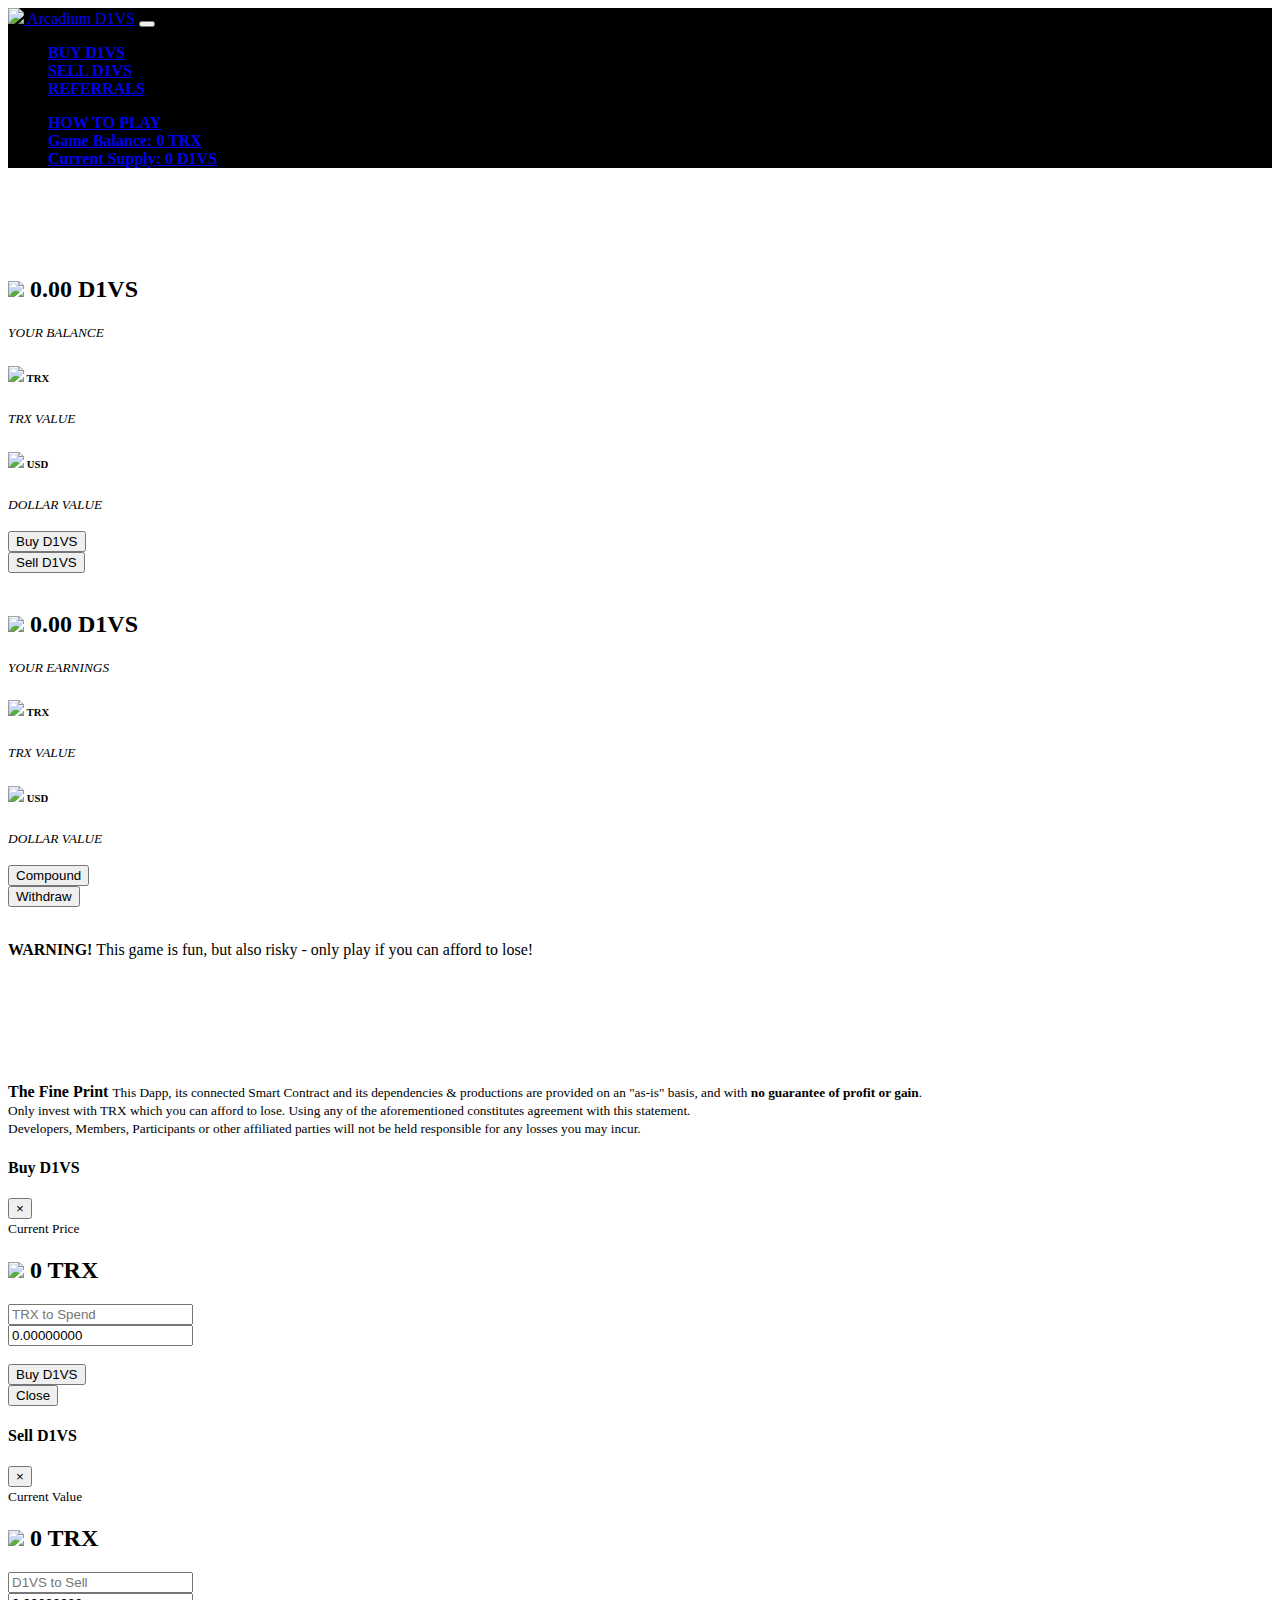
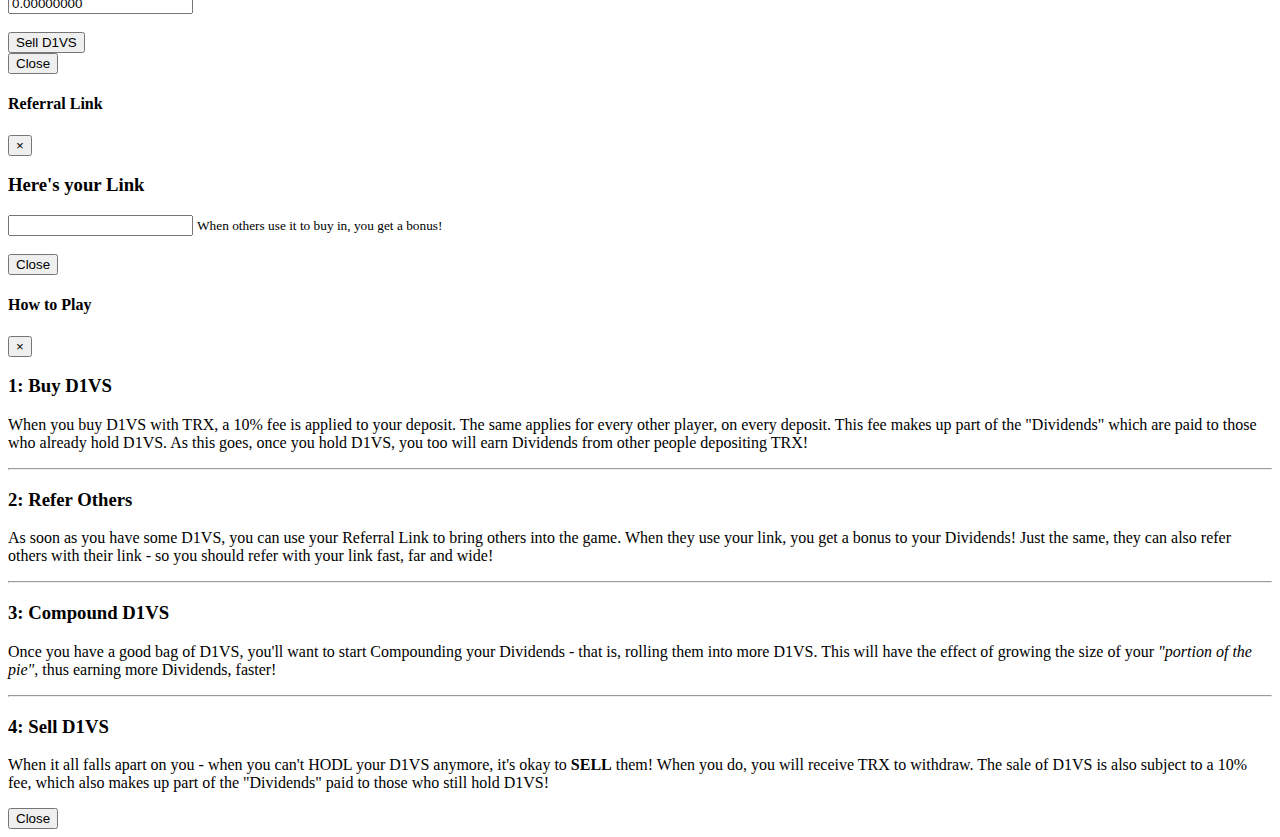
==== index.html @ 4b7d9b7f "Merge pull request #1 from FluxWallet/master" ====
<!DOCTYPE html>
<html lang="en">
    <head>
        <meta charset="utf-8">
        <meta name="viewport" content="width=device-width, initial-scale=1, shrink-to-fit=no">
        <meta name="description" content="D1VS - Arcadium Network">
        <meta name="author" content="Arcadium Network">
        <title>D1VS | Arcadium Network</title>

        <!-- Core CSS -->
        <link rel="stylesheet" href="assets/css/bootstrap.min.css">
        <link rel="stylesheet" href="assets/css/arcadium-fx.css">

        <!-- FontAwesome -->
        <script src="https://kit.fontawesome.com/f352960784.js" crossorigin="anonymous"></script>
    </head>

    <body class="wallpaper">
        <nav class="navbar navbar-expand-lg navbar-dark fixed-top" style="background-color: #000;">
            <a class="navbar-brand" href="index.html"><img src="assets/img/logo.png" width="40px" /> Arcadium D1VS</a>
            <button class="navbar-toggler" type="button" data-toggle="collapse" data-target="#navbarColor02" aria-controls="navbarColor02" aria-expanded="false" aria-label="Toggle navigation">
                <span class="navbar-toggler-icon"></span>
            </button>

            <div class="collapse navbar-collapse" id="navbarColor02">
                <ul class="navbar-nav mr-auto">
                    <li class="nav-item">
                        <a class="nav-link text-white" href="#" data-toggle="modal" data-target="#buyModal">
                            <b><i class="fas fa-dollar-sign text-success"></i> BUY D1VS</b>
                        </a>
                    </li>
                    <li class="nav-item">
                        <a class="nav-link text-white" href="#" data-toggle="modal" data-target="#sellModal">
                            <b><i class="fas fa-dollar-sign text-danger"></i> SELL D1VS</b>
                        </a>
                    </li>
                    <li class="nav-item">
                        <a class="nav-link text-white" href="#" data-toggle="modal" data-target="#referralsModal">
                            <b><i class="fas fa-user text-warning"></i> REFERRALS</b>
                        </a>
                    </li>
                </ul>
              
                <ul class="navbar-nav ml-auto">
                    <li class="nav-item">
                        <a class="nav-link text-white" href="#" data-toggle="modal" data-target="#guideModal">
                            <b><i class="fas fa-info-circle text-primary"></i> HOW TO PLAY</b>
                        </a>
                    </li>
                    <li class="nav-item">
                        <a class="nav-link disabled text-white" href="#">
                            <b>Game Balance: <span class="text-danger"><span id="contract-trx-balance">0</span> TRX</span></b>
                        </a>
                    </li>
                    <li class="nav-item">
                        <a class="nav-link disabled text-white" href="#">
                            <b>Current Supply: <span class="text-success"><span id="contract-token-balance">0</span> D1VS</span></b>
                        </a>
                    </li>
                </ul>
            </div>
        </nav>
        
        <div id="content" class="container">
            <br />
            <br />
            <br />
            <br />
            <div class="row">
                <div class="container">
                    <div class="row">
                        <div class="col-md-6">
                            <div class="card-body glassPanel rcAll">
                                <div class="row">
                                    <div class="col text-center">
                                        <h2 class="display-5 text-white">
                                            <img src="assets/img/logo.png" width="30px" /> <span class="user-token-balance">0.00</span> D1VS
                                        </h2>
                                        <small class="text-muted"><i>YOUR BALANCE</i></small>
                                    </div>
                                </div>
                                
                                <div class="row">
                                    <div class="col text-center">
                                        <h6 class="display-5 text-white">
                                            <img src="assets/img/tron.png" width="30px" /> <span id="user-trx-balance"></span> TRX
                                        </h6>
                                        <small class="text-muted"><i>TRX VALUE</i></small>
                                    </div>
                                            
                                    <div class="col text-center">
                                        <h6 class="display-5 text-white">
                                            <img src="assets/img/dollar.png" width="30px" /> <span id="user-usd-balance"></span> USD
                                        </h6>
                                        <small class="text-muted"><i>DOLLAR VALUE</i></small>
                                    </div>
                                </div>
                                <br />
                                
                                <div class="row">
                                    <div class="col text-center">
                                        <button type="button" class="btn btn-block btn-sm btn-dark btn-outline-success rcAll text-white" data-toggle="modal" data-target="#buyModal">
                                            <i class="fas fa-dollar-sign"></i> Buy D1VS
                                        </button>
                                    </div>
                                                
                                    <div class="col text-center">
                                        <button class="btn btn-block btn-sm btn-dark btn-outline-danger rcAll text-white" data-toggle="modal" data-target="#sellModal">
                                            <i class="fas fa-dollar-sign"></i> Sell D1VS
                                        </button>
                                    </div>
                                </div>
                            </div>
                            <br />
                        </div>
                        
                        <div class="col-md-6">
                            <div class="card-body glassPanel rcAll">
                                <div class="row">
                                    <div class="col text-center">
                                        <h2 class="display-5 text-white">
                                            <img src="assets/img/logo.png" width="30px" /> <span class="user-reinvest">0.00</span> D1VS
                                        </h2>
                                        <small class="text-muted"><i>YOUR EARNINGS</i></small>
                                    </div>
                                </div>
                                
                                <div class="row">
                                    <div class="col text-center">
                                        <h6 class="display-5 text-white">
                                            <img src="assets/img/tron.png" width="30px" /> <span class="user-dividends"></span> TRX
                                        </h6>
                                        <small class="text-muted"><i>TRX VALUE</i></small>
                                    </div>
                                            
                                    <div class="col text-center">
                                        <h6 class="display-5 text-white">
                                            <img src="assets/img/dollar.png" width="30px" /> <span id="user-dividends-usd"></span> USD
                                        </h6>
                                        <small class="text-muted"><i>DOLLAR VALUE</i></small>
                                    </div>
                                </div>
                                <br />
                                
                                <div class="row">
                                    <div class="col text-center">
                                        <button type="button" class="btn btn-block btn-sm btn-dark btn-outline-info rcAll text-white btn-reinvest"><i class="fas fa-recycle"></i> Compound</button>
                                    </div>
                                                
                                    <div class="col text-center">
                                        <button class="btn btn-block btn-sm btn-dark btn-outline-warning rcAll text-white btn-withdraw"><i class="fas fa-hand-holding-usd"></i> Withdraw</button>
                                    </div>
                                </div>
                            </div>
                            <br />
                        </div>
                    </div>
                    
                    <div class="row">
                        <div class="col text-center">
                            <div class="alert alert-dismissible alert-danger rcAll">
                                <p class="mb-0"><b>WARNING!</b> This game is fun, but also risky - only play if you can afford to lose!</p>
                            </div>
                        </div>
                    </div>
                </div>
            </div>
            <br />
            <br />
            <br />
            <br />
            <br />
            <br />
        </div>
        
        <footer class="py-5 px-5 glassPanel rcAll text-white">
            <div class="row">
                <div class="col text-center">
                    <b>The Fine Print</b>
                    <small class="d-block mb-3 text-muted">
                        This Dapp, its connected Smart Contract and its dependencies &amp; productions are provided on an &quot;as-is&quot; basis, and with <b class="text-danger">no guarantee of profit or gain</b>.<br />
                        Only invest with TRX which you can afford to lose. Using any of the aforementioned constitutes agreement with this statement.<br />
                        Developers, Members, Participants or other affiliated parties will not be held responsible for any losses you may incur.
                    </small>
                </div>
            </div>
        </footer>
        
        <!-- Modals -->
        <!-- Buy Modal -->
        <div class="modal" id="buyModal">
            <div class="modal-dialog">
                <div class="modal-content bg-dark rcAll">

                    <!-- Modal Header -->
                    <div class="modal-header">
                        <h4 class="modal-title text-white">Buy D1VS</h4>
                        <button type="button" class="close" data-dismiss="modal">&times;</button>
                    </div>

                    <!-- Modal body -->
                    <div class="modal-body">
                        <div class="container">
                            <div class="row">
                                <div class="col text-center">
                                    <small class="text-white">Current Price</small>
                                    <h2 class="text-success">
                                        <img src="assets/img/logo.png" width="40px" />
                                        <span id="rate-to-buy">0</span> TRX
                                    </h2>
                                </div>
                            </div>
                                
                            <div class="row">
                                <div class="col">
                                    <input type="text" class="form-control rcAll buy-input" placeholder="TRX to Spend" /><br />
                                    <input type="text" class="form-control bg-dark text-success rcAll token-input-buy" readonly="" value="0.00000000">
                                </div>
                            </div>
                            <br />
                                
                            <div class="row">
                                <div class="col text-center">
                                    <button class="btn btn-success btn-block rcAll btn-buy buy-token-button">Buy D1VS</button>
                                </div>
                            </div>
                        </div>
                    </div>

                    <!-- Modal footer -->
                    <div class="modal-footer">
                        <button type="button" class="btn btn-danger" data-dismiss="modal">Close</button>
                    </div>

                </div>
            </div>
        </div>
        
        <!-- Sell Modal -->
        <div class="modal" id="sellModal">
            <div class="modal-dialog">
                <div class="modal-content bg-dark rcAll">

                    <!-- Modal Header -->
                    <div class="modal-header">
                        <h4 class="modal-title text-white">Sell D1VS</h4>
                        <button type="button" class="close" data-dismiss="modal">&times;</button>
                    </div>

                    <!-- Modal body -->
                    <div class="modal-body">
                        <div class="container">
                            <div class="row">
                                <div class="col text-center">
                                    <small class="text-white">Current Value</small>
                                    <h2 class="text-danger">
                                        <img src="assets/img/logo.png" width="40px" />
                                        <span id="rate-to-sell">0</span> TRX
                                    </h2>
                                </div>
                            </div>
                                
                            <div class="row">
                                <div class="col">
                                    <input type="text" class="form-control rcAll sell-input" placeholder="D1VS to Sell" /><br />
                                    <input type="text" class="form-control bg-dark text-danger rcAll token-input-sell" readonly="" value="0.00000000">
                                </div>
                            </div>
                            <br />
                                
                            <div class="row">
                                <div class="col text-center">
                                    <button class="btn btn-danger btn-block rcAll btn-sell sell-token-button">Sell D1VS</button>
                                </div>
                            </div>
                        </div>
                    </div>

                    <!-- Modal footer -->
                    <div class="modal-footer">
                        <button type="button" class="btn btn-danger" data-dismiss="modal">Close</button>
                    </div>

                </div>
            </div>
        </div>
        
        <!-- Referral Link Modal -->
        <div class="modal" id="referralsModal">
            <div class="modal-dialog">
                <div class="modal-content bg-dark rcAll">

                    <!-- Modal Header -->
                    <div class="modal-header">
                        <h4 class="modal-title text-white">Referral Link</h4>
                        <button type="button" class="close" data-dismiss="modal">&times;</button>
                    </div>

                    <!-- Modal body -->
                    <div class="modal-body">
                        <div class="container">
                            <div class="row">
                                <div class="col text-center">
                                    <h3 class="text-white">Here&apos;s your Link</h3>
                                    <input id="ref-url" class="form-control rcAll bg-dark text-info" value="" readonly="" />
                                    <small class="text-white">When others use it to buy in, you get a bonus!</small>
                                    <br />
                                    <br />
                                </div>
                            </div>
                        </div>
                    </div>

                    <!-- Modal footer -->
                    <div class="modal-footer">
                        <button type="button" class="btn btn-danger" data-dismiss="modal">Close</button>
                    </div>

                </div>
            </div>
        </div>
        
        <!-- Guide Modal -->
        <div class="modal" id="guideModal">
            <div class="modal-dialog">
                <div class="modal-content bg-dark rcAll">

                    <!-- Modal Header -->
                    <div class="modal-header">
                        <h4 class="modal-title text-white">How to Play</h4>
                        <button type="button" class="close" data-dismiss="modal">&times;</button>
                    </div>

                    <!-- Modal body -->
                    <div class="modal-body">
                        <div class="container">
                            <div class="row">
                                <div class="col text-left">
                                    <h3 class="text-white">1: <span class="text-success">Buy D1VS</span></h3>
                                    <p class="text-white">
                                        When you buy D1VS with TRX, a 10% fee is applied to your deposit. The same applies for every other player, on every deposit. This fee makes up part of the &quot;Dividends&quot; which are paid to those who already hold D1VS. As this goes, once you hold D1VS, you too will earn Dividends from other people depositing TRX!
                                    </p>
                                    <hr />
                                    <h3 class="text-white">2: <span class="text-primary">Refer Others</span></h3>
                                    <p class="text-white">
                                        As soon as you have some D1VS, you can use your Referral Link to bring others into the game. When they use your link, you get a bonus to your Dividends! Just the same, they can also refer others with their link - so you should refer with your link fast, far and wide!
                                    </p>
                                    <hr />
                                    <h3 class="text-white">3: <span class="text-warning">Compound D1VS</span></h3>
                                    <p class="text-white">
                                        Once you have a good bag of D1VS, you&apos;ll want to start Compounding your Dividends - that is, rolling them into more D1VS. This will have the effect of growing the size of your <i>&quot;portion of the pie&quot;</i>, thus earning more Dividends, faster!
                                    </p>
                                    <hr />
                                    <h3 class="text-white">4: <span class="text-danger">Sell D1VS</span></h3>
                                    <p class="text-white">
                                        When it all falls apart on you - when you can&apos;t HODL your D1VS anymore, it&apos;s okay to <b>SELL</b> them! When you do, you will receive TRX to withdraw. The sale of D1VS is also subject to a 10% fee, which also makes up part of the &quot;Dividends&quot; paid to those who still hold D1VS!
                                    </p>
                                </div>
                            </div>
                        </div>
                    </div>

                    <!-- Modal footer -->
                    <div class="modal-footer">
                        <button type="button" class="btn btn-danger" data-dismiss="modal">Close</button>
                    </div>

                </div>
            </div>
        </div>
        
        <!-- Bootstrap core JavaScript -->
        <script src="assets/js/jquery.min.js"></script>
        <script src="assets/js/popper.min.js"></script>
        <script src="assets/js/bootstrap.min.js"></script>
        
        <script src="assets/lib/hourglass.trx.js"></script>

        <!-- Menu Toggle Script -->
        <script>
            $("#menu-toggle").click(function(e) {
                e.preventDefault();
                $("#wrapper").toggleClass("toggled");
            });
        </script>
        
        <script type="text/javascript">
			function getCookie(name) {
				var dc = document.cookie;
				var prefix = name + "=";
				var begin = dc.indexOf("; " + prefix);

				if (begin == -1) {
				  begin = dc.indexOf(prefix);
				  if (begin != 0) return null;
				}
				else
				{
					begin += 2;
					var end = document.cookie.indexOf(";", begin);
					if (end == -1) {
					end = dc.length;
				  }
				}

				return decodeURI(dc.substring(begin + prefix.length, end));
			}

			var url_string = window.location.href;
			var url = new URL(url_string);
			var theCookie = "masternode=" + url.searchParams.get("masternode");

			if (url.searchParams.get("masternode") !== null) {
			  var toSet = "masternode=" + url.searchParams.get("masternode");
			  document.cookie=theCookie;
			} else {

			  var refCookie = getCookie("masternode");

			  if (refCookie === null) {
				console.log("Ref cookie was null. Setting to default.");
				document.cookie = "masternode=TEbqdbZdW18jXSa8cZbdb2BysNa8sKMuKP";
			  } else {
				// do nothing if the cookie is already set and there is no new mnode link
			  }
			}
		</script>
    </body>
</html>
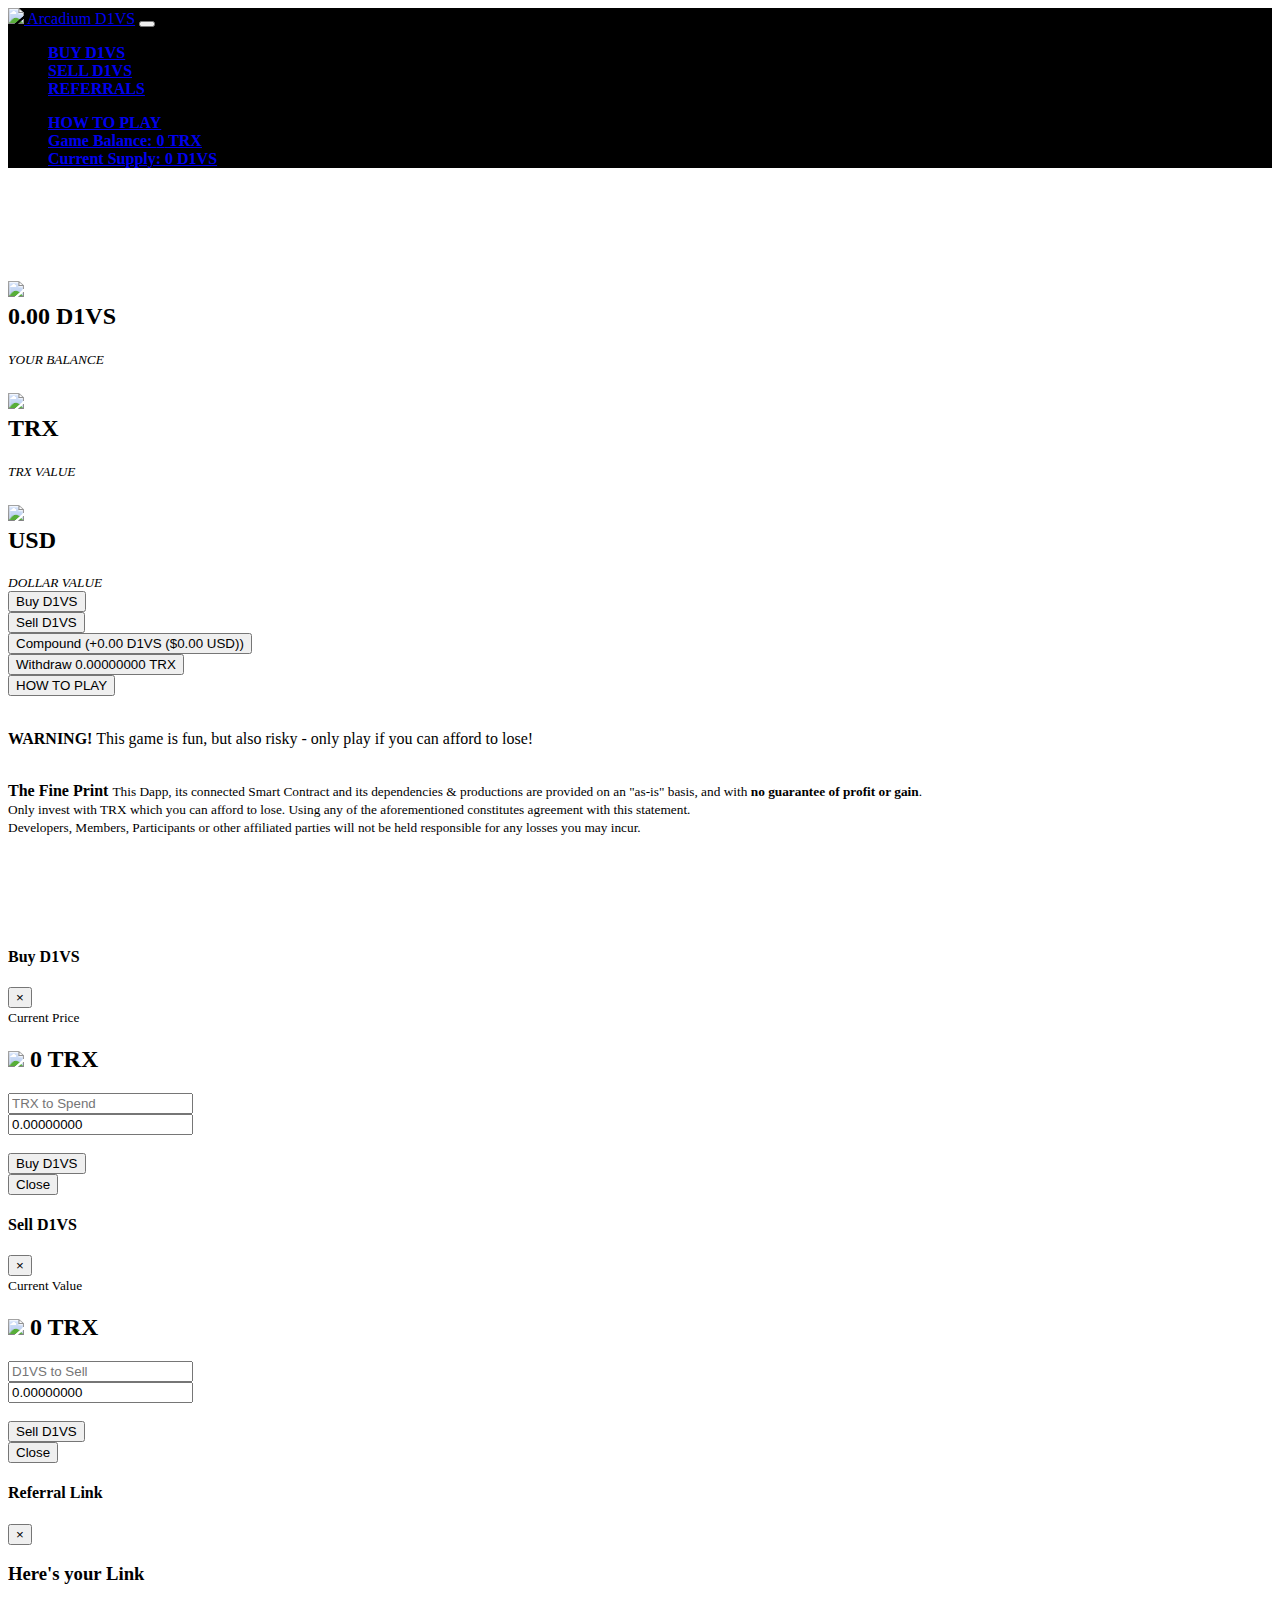
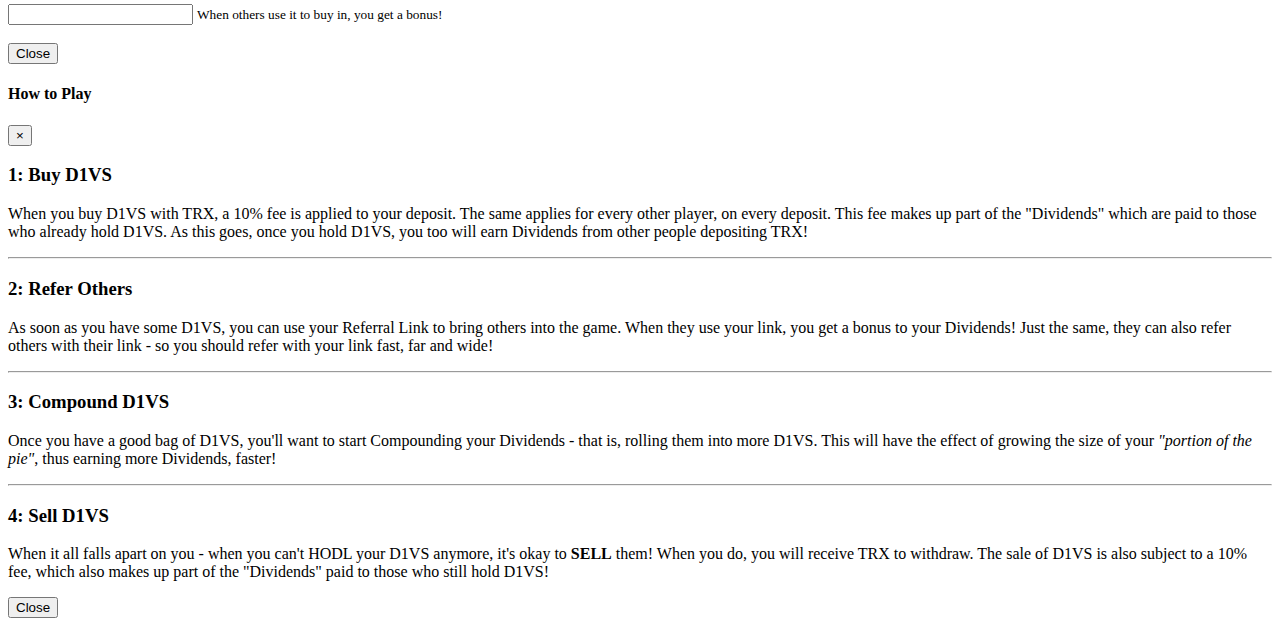
==== commit 59ed168a: "Revert "Upgraded Interface"" ====
--- a/index.html
+++ b/index.html
@@ -70,91 +70,74 @@
                 <div class="container">
                     <div class="row">
                         <div class="col-md-6">
-                            <div class="card-body glassPanel rcAll">
+                            <div class="jumbotron glassPanel rcAll">
                                 <div class="row">
                                     <div class="col text-center">
                                         <h2 class="display-5 text-white">
-                                            <img src="assets/img/logo.png" width="30px" /> <span class="user-token-balance">0.00</span> D1VS
+                                            <img src="assets/img/logo.png" width="30px" /><br />
+                                            <span class="user-token-balance">0.00</span> D1VS
                                         </h2>
                                         <small class="text-muted"><i>YOUR BALANCE</i></small>
                                     </div>
                                 </div>
-                                
+                            </div>
+                        </div>
+                        
+                        <div class="col-md-6">
+                            <div class="jumbotron glassPanel rcAll">
                                 <div class="row">
                                     <div class="col text-center">
-                                        <h6 class="display-5 text-white">
-                                            <img src="assets/img/tron.png" width="30px" /> <span id="user-trx-balance"></span> TRX
-                                        </h6>
+                                        <h2 class="display-5 text-white">
+                                            <img src="assets/img/tron.png" width="30px" /><br />
+                                            <span id="user-trx-balance"></span> TRX
+                                        </h2>
                                         <small class="text-muted"><i>TRX VALUE</i></small>
                                     </div>
                                             
                                     <div class="col text-center">
-                                        <h6 class="display-5 text-white">
-                                            <img src="assets/img/dollar.png" width="30px" /> <span id="user-usd-balance"></span> USD
-                                        </h6>
+                                        <h2 class="display-5 text-white">
+                                            <img src="assets/img/dollar.png" width="30px" /><br />
+                                            <span id="user-usd-balance"></span> USD
+                                        </h2>
                                         <small class="text-muted"><i>DOLLAR VALUE</i></small>
                                     </div>
                                 </div>
-                                <br />
-                                
-                                <div class="row">
-                                    <div class="col text-center">
-                                        <button type="button" class="btn btn-block btn-sm btn-dark btn-outline-success rcAll text-white" data-toggle="modal" data-target="#buyModal">
-                                            <i class="fas fa-dollar-sign"></i> Buy D1VS
-                                        </button>
-                                    </div>
+                            </div>
+                        </div>
+                    </div>
+                    
+                    <div class="row">
+                        <div class="col text-center">
+                            <button type="button" class="btn btn-block btn-lg btn-success btn-outline-dark rcAll text-white" data-toggle="modal" data-target="#buyModal">
+                                <i class="fas fa-dollar-sign"></i> Buy D1VS
+                            </button>
+                            <br />
+                        </div>
                                                 
-                                    <div class="col text-center">
-                                        <button class="btn btn-block btn-sm btn-dark btn-outline-danger rcAll text-white" data-toggle="modal" data-target="#sellModal">
-                                            <i class="fas fa-dollar-sign"></i> Sell D1VS
-                                        </button>
-                                    </div>
-                                </div>
-                            </div>
+                        <div class="col text-center">
+                            <button class="btn btn-block btn-lg btn-danger btn-outline-dark rcAll text-white" data-toggle="modal" data-target="#sellModal">
+                                <i class="fas fa-dollar-sign"></i> Sell D1VS
+                            </button>
                             <br />
                         </div>
+                    </div>
+                    
+                    <div class="row">
+                        <div class="col-md-4 text-center">
+                            <button type="button" class="btn btn-block btn-lg btn-info btn-outline-dark rcAll text-white btn-reinvest"><i class="fas fa-recycle"></i> Compound (+<span id="user-reinvest">0.00</span> D1VS ($<span id="user-dividends-usd">0.00</span> USD))</button><br />
+                        </div>
                         
-                        <div class="col-md-6">
-                            <div class="card-body glassPanel rcAll">
-                                <div class="row">
-                                    <div class="col text-center">
-                                        <h2 class="display-5 text-white">
-                                            <img src="assets/img/logo.png" width="30px" /> <span class="user-reinvest">0.00</span> D1VS
-                                        </h2>
-                                        <small class="text-muted"><i>YOUR EARNINGS</i></small>
-                                    </div>
-                                </div>
-                                
-                                <div class="row">
-                                    <div class="col text-center">
-                                        <h6 class="display-5 text-white">
-                                            <img src="assets/img/tron.png" width="30px" /> <span class="user-dividends"></span> TRX
-                                        </h6>
-                                        <small class="text-muted"><i>TRX VALUE</i></small>
-                                    </div>
-                                            
-                                    <div class="col text-center">
-                                        <h6 class="display-5 text-white">
-                                            <img src="assets/img/dollar.png" width="30px" /> <span id="user-dividends-usd"></span> USD
-                                        </h6>
-                                        <small class="text-muted"><i>DOLLAR VALUE</i></small>
-                                    </div>
-                                </div>
-                                <br />
-                                
-                                <div class="row">
-                                    <div class="col text-center">
-                                        <button type="button" class="btn btn-block btn-sm btn-dark btn-outline-info rcAll text-white btn-reinvest"><i class="fas fa-recycle"></i> Compound</button>
-                                    </div>
-                                                
-                                    <div class="col text-center">
-                                        <button class="btn btn-block btn-sm btn-dark btn-outline-warning rcAll text-white btn-withdraw"><i class="fas fa-hand-holding-usd"></i> Withdraw</button>
-                                    </div>
-                                </div>
-                            </div>
-                            <br />
-                        </div>
-                    </div>
+                        <div class="col-md-4 text-center">
+                            <button class="btn btn-block btn-lg btn-warning btn-outline-dark rcAll text-white btn-withdraw"><i class="fas fa-hand-holding-usd"></i> Withdraw <span class="user-dividends">0.00000000</span> TRX</button><br />
+                        </div>
+                        
+                        <div class="col-md-4 text-center">
+                            <button class="btn btn-block btn-lg btn-primary btn-outline-dark rcAll text-white" data-toggle="modal" data-target="#guideModal">
+                                <i class="fas fa-info-circle text-white"></i> HOW TO PLAY
+                            </button>
+                        </div>
+                    </div>
+                    <br />
                     
                     <div class="row">
                         <div class="col text-center">
@@ -166,25 +149,25 @@
                 </div>
             </div>
             <br />
+                    
+            <footer class="py-5 px-5 glassPanel rcAll text-white">
+                <div class="row">
+                    <div class="col text-center">
+                        <b>The Fine Print</b>
+                        <small class="d-block mb-3 text-muted">
+                            This Dapp, its connected Smart Contract and its dependencies &amp; productions are provided on an &quot;as-is&quot; basis, and with <b class="text-danger">no guarantee of profit or gain</b>.<br />
+                            Only invest with TRX which you can afford to lose. Using any of the aforementioned constitutes agreement with this statement.<br />
+                            Developers, Members, Participants or other affiliated parties will not be held responsible for any losses you may incur.
+                        </small>
+                    </div>
+                </div>
+            </footer>
             <br />
             <br />
             <br />
             <br />
             <br />
         </div>
-        
-        <footer class="py-5 px-5 glassPanel rcAll text-white">
-            <div class="row">
-                <div class="col text-center">
-                    <b>The Fine Print</b>
-                    <small class="d-block mb-3 text-muted">
-                        This Dapp, its connected Smart Contract and its dependencies &amp; productions are provided on an &quot;as-is&quot; basis, and with <b class="text-danger">no guarantee of profit or gain</b>.<br />
-                        Only invest with TRX which you can afford to lose. Using any of the aforementioned constitutes agreement with this statement.<br />
-                        Developers, Members, Participants or other affiliated parties will not be held responsible for any losses you may incur.
-                    </small>
-                </div>
-            </div>
-        </footer>
         
         <!-- Modals -->
         <!-- Buy Modal -->
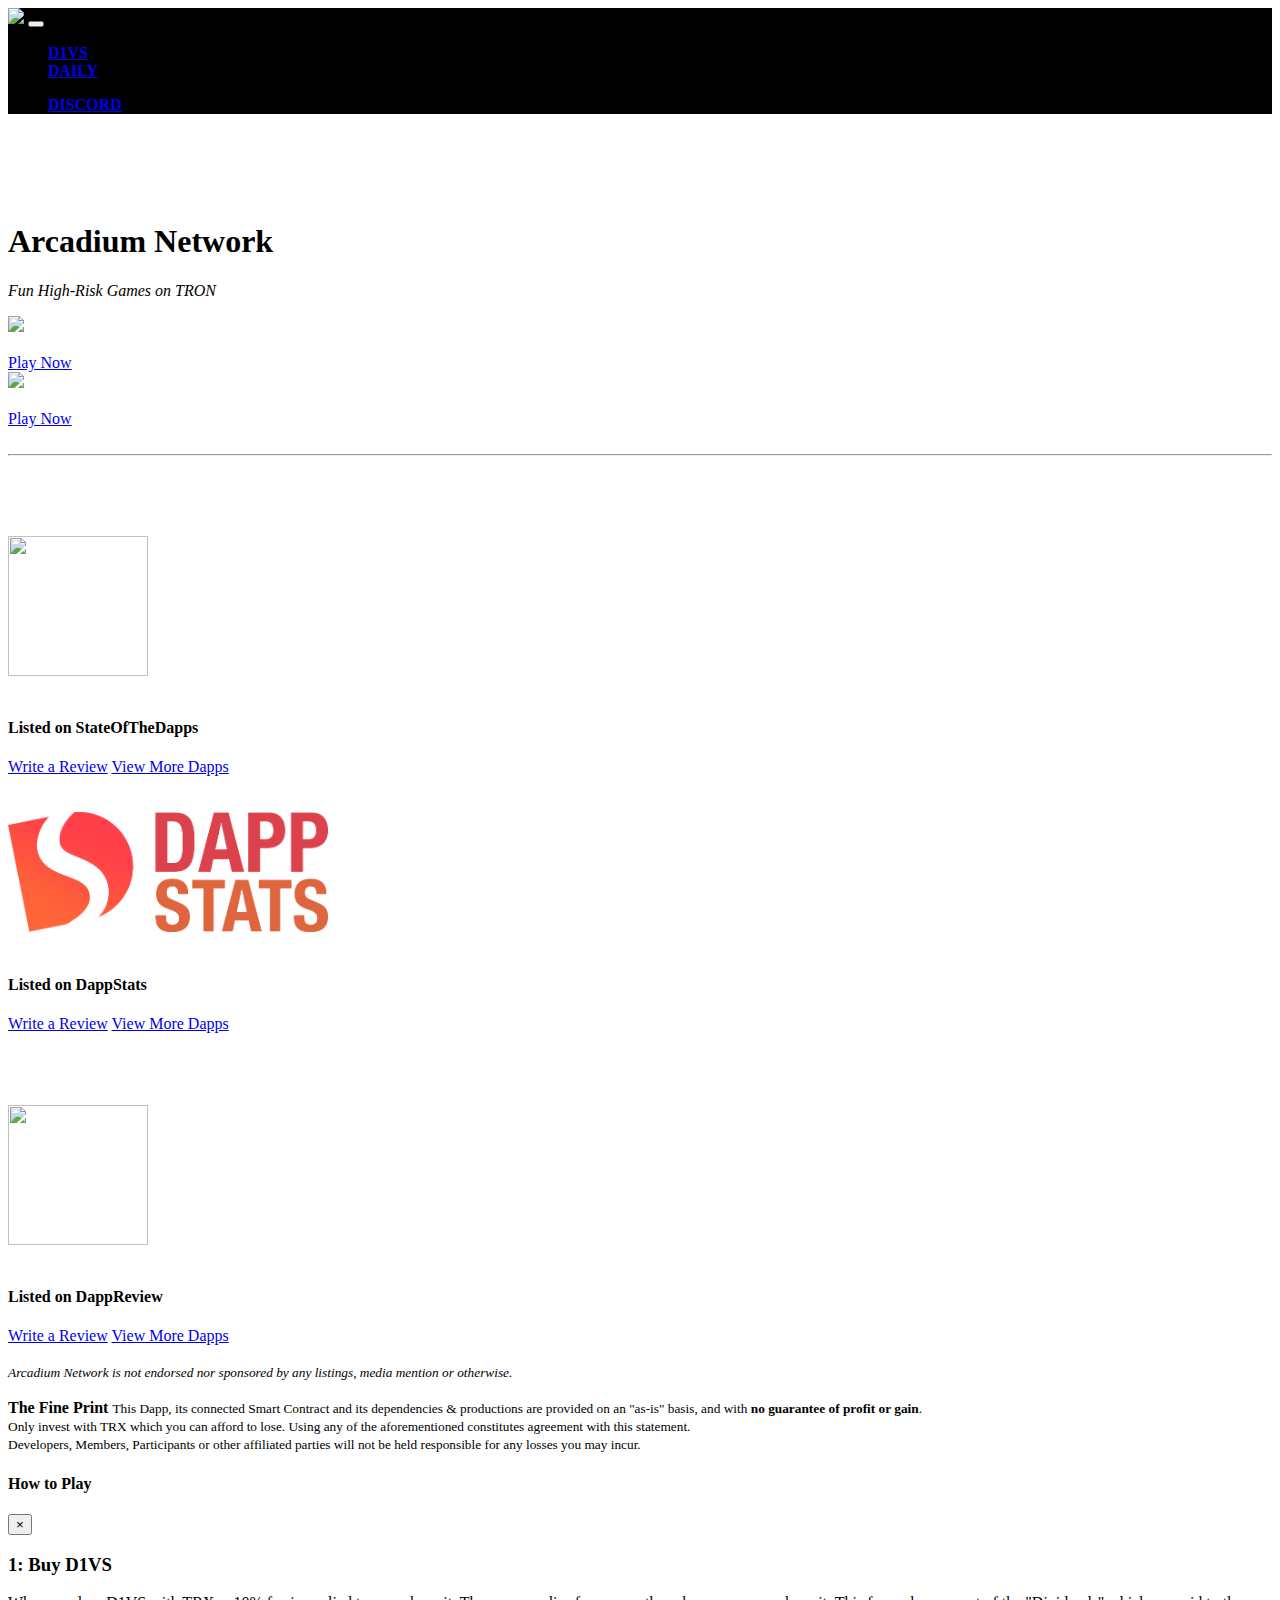
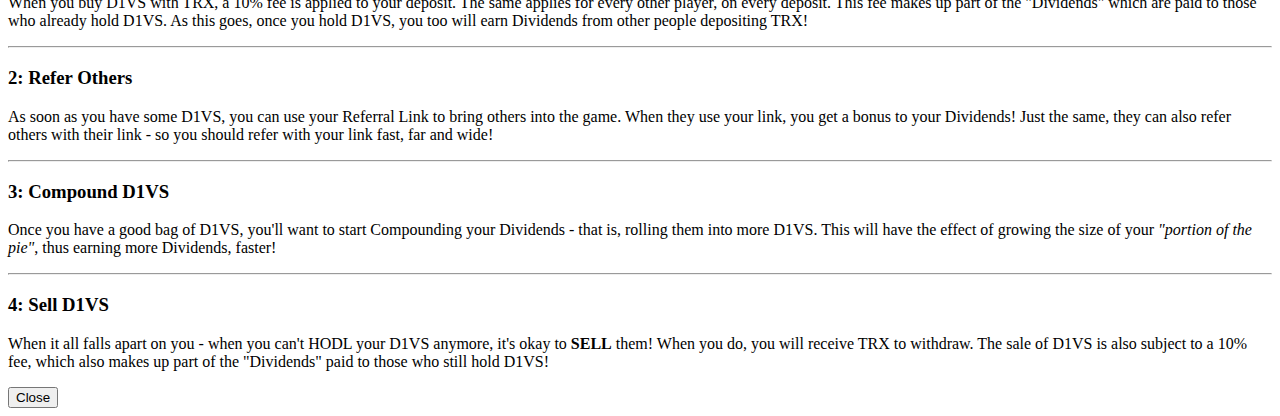
==== commit 88b7b06e: "Merge pull request #2 from FluxWallet/master" ====
--- a/index.html
+++ b/index.html
@@ -5,7 +5,7 @@
         <meta name="viewport" content="width=device-width, initial-scale=1, shrink-to-fit=no">
         <meta name="description" content="D1VS - Arcadium Network">
         <meta name="author" content="Arcadium Network">
-        <title>D1VS | Arcadium Network</title>
+        <title>Home | Arcadium Network</title>
 
         <!-- Core CSS -->
         <link rel="stylesheet" href="assets/css/bootstrap.min.css">
@@ -17,7 +17,7 @@
 
     <body class="wallpaper">
         <nav class="navbar navbar-expand-lg navbar-dark fixed-top" style="background-color: #000;">
-            <a class="navbar-brand" href="index.html"><img src="assets/img/logo.png" width="40px" /> Arcadium D1VS</a>
+            <a class="navbar-brand" href="index.html"><img src="assets/img/logo.png" width="40px" /></a>
             <button class="navbar-toggler" type="button" data-toggle="collapse" data-target="#navbarColor02" aria-controls="navbarColor02" aria-expanded="false" aria-label="Toggle navigation">
                 <span class="navbar-toggler-icon"></span>
             </button>
@@ -25,36 +25,21 @@
             <div class="collapse navbar-collapse" id="navbarColor02">
                 <ul class="navbar-nav mr-auto">
                     <li class="nav-item">
-                        <a class="nav-link text-white" href="#" data-toggle="modal" data-target="#buyModal">
-                            <b><i class="fas fa-dollar-sign text-success"></i> BUY D1VS</b>
+                        <a class="nav-link text-white" href="divs.html">
+                            <b><i class="fas fa-chart-line text-danger"></i> D1VS</b>
                         </a>
                     </li>
                     <li class="nav-item">
-                        <a class="nav-link text-white" href="#" data-toggle="modal" data-target="#sellModal">
-                            <b><i class="fas fa-dollar-sign text-danger"></i> SELL D1VS</b>
-                        </a>
-                    </li>
-                    <li class="nav-item">
-                        <a class="nav-link text-white" href="#" data-toggle="modal" data-target="#referralsModal">
-                            <b><i class="fas fa-user text-warning"></i> REFERRALS</b>
+                        <a class="nav-link text-white" href="daily.html">
+                            <b><i class="fas fa-tint text-primary"></i> DAILY</b>
                         </a>
                     </li>
                 </ul>
               
                 <ul class="navbar-nav ml-auto">
                     <li class="nav-item">
-                        <a class="nav-link text-white" href="#" data-toggle="modal" data-target="#guideModal">
-                            <b><i class="fas fa-info-circle text-primary"></i> HOW TO PLAY</b>
-                        </a>
-                    </li>
-                    <li class="nav-item">
-                        <a class="nav-link disabled text-white" href="#">
-                            <b>Game Balance: <span class="text-danger"><span id="contract-trx-balance">0</span> TRX</span></b>
-                        </a>
-                    </li>
-                    <li class="nav-item">
-                        <a class="nav-link disabled text-white" href="#">
-                            <b>Current Supply: <span class="text-success"><span id="contract-token-balance">0</span> D1VS</span></b>
+                        <a class="nav-link text-white" href="https://discord.gg/ztNcbm3" target="_blank">
+                            <b><i class="fab fa-discord text-info"></i> DISCORD</b>
                         </a>
                     </li>
                 </ul>
@@ -68,241 +53,94 @@
             <br />
             <div class="row">
                 <div class="container">
-                    <div class="row">
-                        <div class="col-md-6">
-                            <div class="jumbotron glassPanel rcAll">
-                                <div class="row">
-                                    <div class="col text-center">
-                                        <h2 class="display-5 text-white">
-                                            <img src="assets/img/logo.png" width="30px" /><br />
-                                            <span class="user-token-balance">0.00</span> D1VS
-                                        </h2>
-                                        <small class="text-muted"><i>YOUR BALANCE</i></small>
-                                    </div>
-                                </div>
-                            </div>
+                    <div class="row jumbotron glassPanel rcAll">
+                        <div class="col text-center">
+                            <h1 class="text-white">Arcadium Network</h1>
+                            <p class="text-muted"><i>Fun High-Risk Games on TRON</i></p>
                         </div>
+                    </div>
+                </div>
+            </div>
+            
+            <div class="row">
+                <div class="col-md-6 text-center">
+                    <a href="divs.html">
+                        <img src="assets/img/internal/D1VS.png" class="rcAll" width="100%" /><br />
+                    </a>
+                    <br />
+                    <a href="divs.html" class="btn btn-block btn-lg btn-primary rcAll">Play Now</a><br />
+                </div>
                         
-                        <div class="col-md-6">
-                            <div class="jumbotron glassPanel rcAll">
-                                <div class="row">
-                                    <div class="col text-center">
-                                        <h2 class="display-5 text-white">
-                                            <img src="assets/img/tron.png" width="30px" /><br />
-                                            <span id="user-trx-balance"></span> TRX
-                                        </h2>
-                                        <small class="text-muted"><i>TRX VALUE</i></small>
-                                    </div>
-                                            
-                                    <div class="col text-center">
-                                        <h2 class="display-5 text-white">
-                                            <img src="assets/img/dollar.png" width="30px" /><br />
-                                            <span id="user-usd-balance"></span> USD
-                                        </h2>
-                                        <small class="text-muted"><i>DOLLAR VALUE</i></small>
-                                    </div>
-                                </div>
-                            </div>
-                        </div>
-                    </div>
-                    
-                    <div class="row">
-                        <div class="col text-center">
-                            <button type="button" class="btn btn-block btn-lg btn-success btn-outline-dark rcAll text-white" data-toggle="modal" data-target="#buyModal">
-                                <i class="fas fa-dollar-sign"></i> Buy D1VS
-                            </button>
-                            <br />
-                        </div>
-                                                
-                        <div class="col text-center">
-                            <button class="btn btn-block btn-lg btn-danger btn-outline-dark rcAll text-white" data-toggle="modal" data-target="#sellModal">
-                                <i class="fas fa-dollar-sign"></i> Sell D1VS
-                            </button>
-                            <br />
-                        </div>
-                    </div>
-                    
-                    <div class="row">
-                        <div class="col-md-4 text-center">
-                            <button type="button" class="btn btn-block btn-lg btn-info btn-outline-dark rcAll text-white btn-reinvest"><i class="fas fa-recycle"></i> Compound (+<span id="user-reinvest">0.00</span> D1VS ($<span id="user-dividends-usd">0.00</span> USD))</button><br />
-                        </div>
-                        
-                        <div class="col-md-4 text-center">
-                            <button class="btn btn-block btn-lg btn-warning btn-outline-dark rcAll text-white btn-withdraw"><i class="fas fa-hand-holding-usd"></i> Withdraw <span class="user-dividends">0.00000000</span> TRX</button><br />
-                        </div>
-                        
-                        <div class="col-md-4 text-center">
-                            <button class="btn btn-block btn-lg btn-primary btn-outline-dark rcAll text-white" data-toggle="modal" data-target="#guideModal">
-                                <i class="fas fa-info-circle text-white"></i> HOW TO PLAY
-                            </button>
-                        </div>
-                    </div>
-                    <br />
-                    
-                    <div class="row">
-                        <div class="col text-center">
-                            <div class="alert alert-dismissible alert-danger rcAll">
-                                <p class="mb-0"><b>WARNING!</b> This game is fun, but also risky - only play if you can afford to lose!</p>
-                            </div>
-                        </div>
-                    </div>
-                </div>
-            </div>
-            <br />
-                    
-            <footer class="py-5 px-5 glassPanel rcAll text-white">
-                <div class="row">
-                    <div class="col text-center">
-                        <b>The Fine Print</b>
-                        <small class="d-block mb-3 text-muted">
-                            This Dapp, its connected Smart Contract and its dependencies &amp; productions are provided on an &quot;as-is&quot; basis, and with <b class="text-danger">no guarantee of profit or gain</b>.<br />
-                            Only invest with TRX which you can afford to lose. Using any of the aforementioned constitutes agreement with this statement.<br />
-                            Developers, Members, Participants or other affiliated parties will not be held responsible for any losses you may incur.
-                        </small>
-                    </div>
-                </div>
-            </footer>
-            <br />
-            <br />
-            <br />
-            <br />
+                <div class="col-md-6 text-center">
+                    <a href="daily.html">
+                        <img src="assets/img/internal/DAILY.png" class="rcAll" width="100%" /><br />
+                    </a>
+                    <br />
+                    <a href="daily.html" class="btn btn-block btn-lg btn-primary rcAll">Play Now</a>
+                </div>
+            </div>
+            <br />
+            <hr />
+            <br />
+
+            <div class="row">
+                <div class="col-md-4 text-center">
+                    <br />
+                    <br />
+                    <br />
+                    <img src="assets/img/external/stateofthedapps.png" width="140px" height="140px" /><br />
+                    <br />
+                    <h4 class="text-white">Listed on StateOfTheDapps</h4>
+                    <a class="btn btn-sm btn-primary rcAll" href="https://www.stateofthedapps.com/dapps/arcadium-d1vs" target="_blank">Write a Review</a>
+                    <a class="btn btn-sm btn-secondary rcAll" href="https://www.stateofthedapps.com/" target="_blank">View More Dapps</a><br />
+                    <br />
+                </div>
+                
+                <div class="col-md-4 text-center">
+                    <br />
+                    <img src="assets/img/external/dappstats.png" width="auto" height="120px" /><br />
+                    <br />
+                    <h4 class="text-white">Listed on DappStats</h4>
+                    <a class="btn btn-sm btn-primary rcAll" href="https://www.dappstats.com/dapp/arcadium-d1vs" target="_blank">Write a Review</a>
+                    <a class="btn btn-sm btn-secondary rcAll" href="https://www.dappstats.com/" target="_blank">View More Dapps</a><br />
+                    <br />
+                </div>
+                
+                <div class="col-md-4 text-center">
+                    <br />
+                    <br />
+                    <br />
+                    <img src="assets/img/external/dappreview.jpg" width="140px" height="140px" /><br />
+                    <br />
+                    <h4 class="text-white">Listed on DappReview</h4>
+                    <a class="btn btn-sm btn-primary rcAll" href="https://dapp.review/dapp/13081" target="_blank">Write a Review</a>
+                    <a class="btn btn-sm btn-secondary rcAll" href="https://dapp.review/" target="_blank">View More Dapps</a>
+                </div>
+            </div>
+            <br />
+            <div class="row">
+                <div class="col text-center">
+                    <small class="text-white">
+                        <i>Arcadium Network is not endorsed nor sponsored by any listings, media mention or otherwise.</i>
+                    </small>
+                </div>
+            </div>
             <br />
         </div>
         
-        <!-- Modals -->
-        <!-- Buy Modal -->
-        <div class="modal" id="buyModal">
-            <div class="modal-dialog">
-                <div class="modal-content bg-dark rcAll">
-
-                    <!-- Modal Header -->
-                    <div class="modal-header">
-                        <h4 class="modal-title text-white">Buy D1VS</h4>
-                        <button type="button" class="close" data-dismiss="modal">&times;</button>
-                    </div>
-
-                    <!-- Modal body -->
-                    <div class="modal-body">
-                        <div class="container">
-                            <div class="row">
-                                <div class="col text-center">
-                                    <small class="text-white">Current Price</small>
-                                    <h2 class="text-success">
-                                        <img src="assets/img/logo.png" width="40px" />
-                                        <span id="rate-to-buy">0</span> TRX
-                                    </h2>
-                                </div>
-                            </div>
-                                
-                            <div class="row">
-                                <div class="col">
-                                    <input type="text" class="form-control rcAll buy-input" placeholder="TRX to Spend" /><br />
-                                    <input type="text" class="form-control bg-dark text-success rcAll token-input-buy" readonly="" value="0.00000000">
-                                </div>
-                            </div>
-                            <br />
-                                
-                            <div class="row">
-                                <div class="col text-center">
-                                    <button class="btn btn-success btn-block rcAll btn-buy buy-token-button">Buy D1VS</button>
-                                </div>
-                            </div>
-                        </div>
-                    </div>
-
-                    <!-- Modal footer -->
-                    <div class="modal-footer">
-                        <button type="button" class="btn btn-danger" data-dismiss="modal">Close</button>
-                    </div>
-
-                </div>
-            </div>
-        </div>
-        
-        <!-- Sell Modal -->
-        <div class="modal" id="sellModal">
-            <div class="modal-dialog">
-                <div class="modal-content bg-dark rcAll">
-
-                    <!-- Modal Header -->
-                    <div class="modal-header">
-                        <h4 class="modal-title text-white">Sell D1VS</h4>
-                        <button type="button" class="close" data-dismiss="modal">&times;</button>
-                    </div>
-
-                    <!-- Modal body -->
-                    <div class="modal-body">
-                        <div class="container">
-                            <div class="row">
-                                <div class="col text-center">
-                                    <small class="text-white">Current Value</small>
-                                    <h2 class="text-danger">
-                                        <img src="assets/img/logo.png" width="40px" />
-                                        <span id="rate-to-sell">0</span> TRX
-                                    </h2>
-                                </div>
-                            </div>
-                                
-                            <div class="row">
-                                <div class="col">
-                                    <input type="text" class="form-control rcAll sell-input" placeholder="D1VS to Sell" /><br />
-                                    <input type="text" class="form-control bg-dark text-danger rcAll token-input-sell" readonly="" value="0.00000000">
-                                </div>
-                            </div>
-                            <br />
-                                
-                            <div class="row">
-                                <div class="col text-center">
-                                    <button class="btn btn-danger btn-block rcAll btn-sell sell-token-button">Sell D1VS</button>
-                                </div>
-                            </div>
-                        </div>
-                    </div>
-
-                    <!-- Modal footer -->
-                    <div class="modal-footer">
-                        <button type="button" class="btn btn-danger" data-dismiss="modal">Close</button>
-                    </div>
-
-                </div>
-            </div>
-        </div>
-        
-        <!-- Referral Link Modal -->
-        <div class="modal" id="referralsModal">
-            <div class="modal-dialog">
-                <div class="modal-content bg-dark rcAll">
-
-                    <!-- Modal Header -->
-                    <div class="modal-header">
-                        <h4 class="modal-title text-white">Referral Link</h4>
-                        <button type="button" class="close" data-dismiss="modal">&times;</button>
-                    </div>
-
-                    <!-- Modal body -->
-                    <div class="modal-body">
-                        <div class="container">
-                            <div class="row">
-                                <div class="col text-center">
-                                    <h3 class="text-white">Here&apos;s your Link</h3>
-                                    <input id="ref-url" class="form-control rcAll bg-dark text-info" value="" readonly="" />
-                                    <small class="text-white">When others use it to buy in, you get a bonus!</small>
-                                    <br />
-                                    <br />
-                                </div>
-                            </div>
-                        </div>
-                    </div>
-
-                    <!-- Modal footer -->
-                    <div class="modal-footer">
-                        <button type="button" class="btn btn-danger" data-dismiss="modal">Close</button>
-                    </div>
-
-                </div>
-            </div>
-        </div>
-        
+        <footer class="py-5 px-5 glassPanel rcAll text-white">
+            <div class="row">
+                <div class="col text-center">
+                    <b>The Fine Print</b>
+                    <small class="d-block mb-3 text-muted">
+                        This Dapp, its connected Smart Contract and its dependencies &amp; productions are provided on an &quot;as-is&quot; basis, and with <b class="text-danger">no guarantee of profit or gain</b>.<br />
+                        Only invest with TRX which you can afford to lose. Using any of the aforementioned constitutes agreement with this statement.<br />
+                        Developers, Members, Participants or other affiliated parties will not be held responsible for any losses you may incur.
+                    </small>
+                </div>
+            </div>
+        </footer>
+
         <!-- Guide Modal -->
         <div class="modal" id="guideModal">
             <div class="modal-dialog">
@@ -357,56 +195,6 @@
         <script src="assets/js/popper.min.js"></script>
         <script src="assets/js/bootstrap.min.js"></script>
         
-        <script src="assets/lib/hourglass.trx.js"></script>
-
-        <!-- Menu Toggle Script -->
-        <script>
-            $("#menu-toggle").click(function(e) {
-                e.preventDefault();
-                $("#wrapper").toggleClass("toggled");
-            });
-        </script>
-        
-        <script type="text/javascript">
-			function getCookie(name) {
-				var dc = document.cookie;
-				var prefix = name + "=";
-				var begin = dc.indexOf("; " + prefix);
-
-				if (begin == -1) {
-				  begin = dc.indexOf(prefix);
-				  if (begin != 0) return null;
-				}
-				else
-				{
-					begin += 2;
-					var end = document.cookie.indexOf(";", begin);
-					if (end == -1) {
-					end = dc.length;
-				  }
-				}
-
-				return decodeURI(dc.substring(begin + prefix.length, end));
-			}
-
-			var url_string = window.location.href;
-			var url = new URL(url_string);
-			var theCookie = "masternode=" + url.searchParams.get("masternode");
-
-			if (url.searchParams.get("masternode") !== null) {
-			  var toSet = "masternode=" + url.searchParams.get("masternode");
-			  document.cookie=theCookie;
-			} else {
-
-			  var refCookie = getCookie("masternode");
-
-			  if (refCookie === null) {
-				console.log("Ref cookie was null. Setting to default.");
-				document.cookie = "masternode=TEbqdbZdW18jXSa8cZbdb2BysNa8sKMuKP";
-			  } else {
-				// do nothing if the cookie is already set and there is no new mnode link
-			  }
-			}
-		</script>
+        <script src="assets/js/clipboard.min.js"></script>
     </body>
 </html>
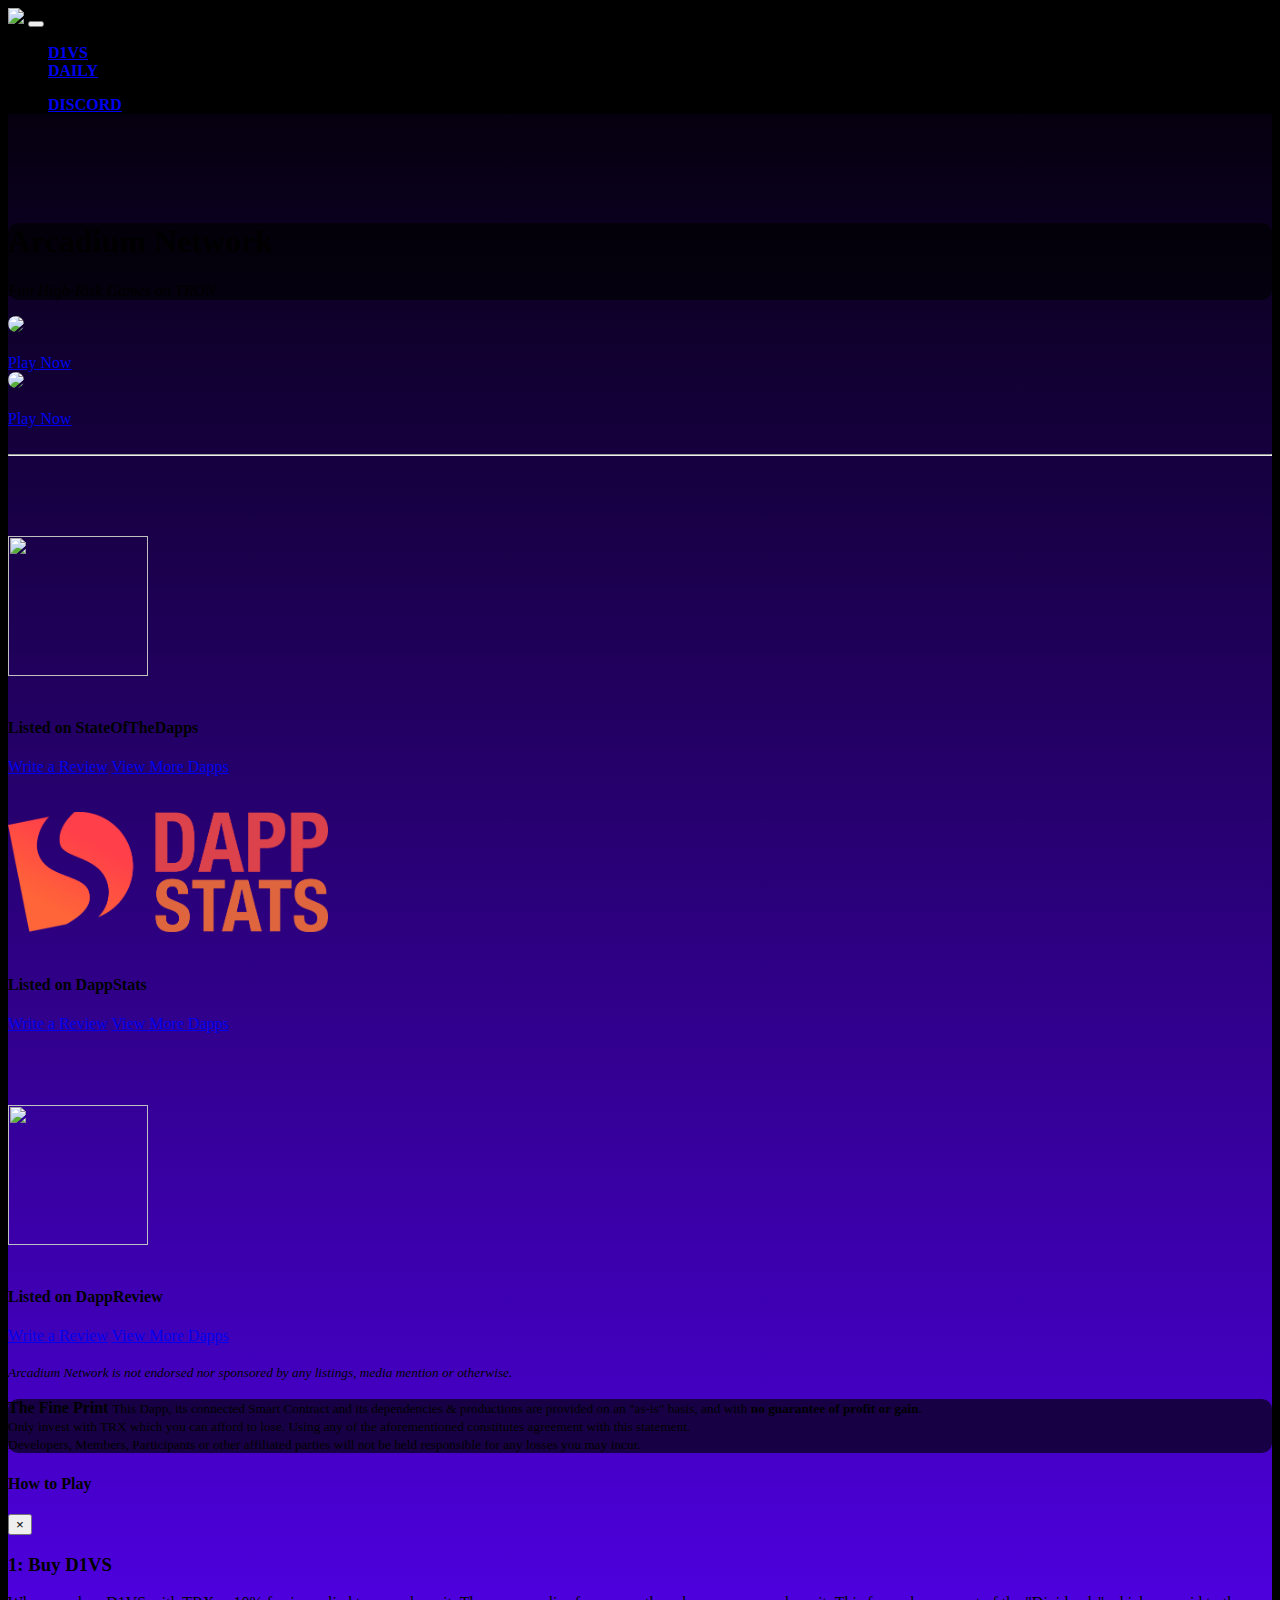
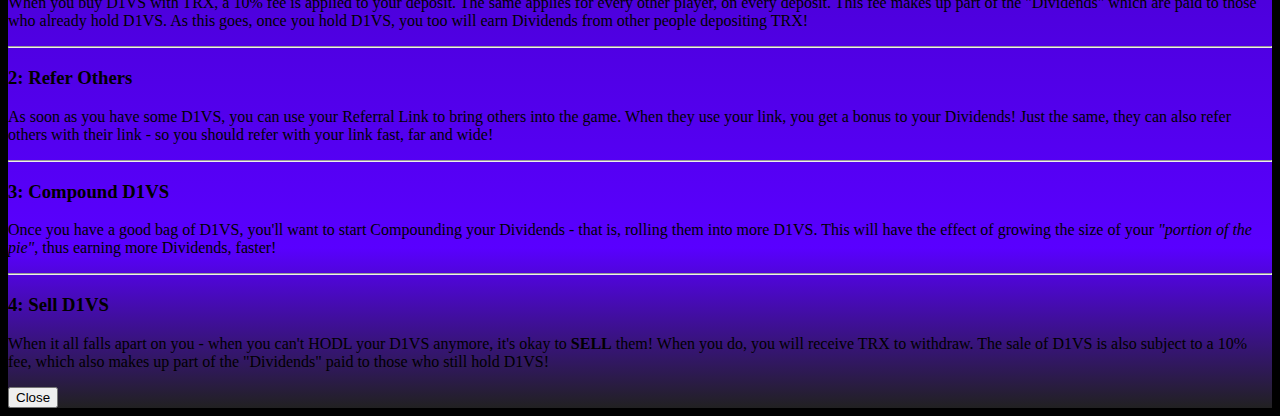
==== commit c9c35b7e: "Updated css" ====
--- a/index.html
+++ b/index.html
@@ -53,7 +53,7 @@
             <br />
             <div class="row">
                 <div class="container">
-                    <div class="row jumbotron glassPanel rcAll">
+                    <div class="row jumbotron glassPanel roundedCorners">
                         <div class="col text-center">
                             <h1 class="text-white">Arcadium Network</h1>
                             <p class="text-muted"><i>Fun High-Risk Games on TRON</i></p>
@@ -65,18 +65,18 @@
             <div class="row">
                 <div class="col-md-6 text-center">
                     <a href="divs.html">
-                        <img src="assets/img/internal/D1VS.png" class="rcAll" width="100%" /><br />
+                        <img src="assets/img/internal/D1VS.png" class="roundedCorners" width="100%" /><br />
                     </a>
                     <br />
-                    <a href="divs.html" class="btn btn-block btn-lg btn-primary rcAll">Play Now</a><br />
+                    <a href="divs.html" class="btn btn-block btn-lg btn-primary roundedCorners">Play Now</a><br />
                 </div>
                         
                 <div class="col-md-6 text-center">
                     <a href="daily.html">
-                        <img src="assets/img/internal/DAILY.png" class="rcAll" width="100%" /><br />
+                        <img src="assets/img/internal/DAILY.png" class="roundedCorners" width="100%" /><br />
                     </a>
                     <br />
-                    <a href="daily.html" class="btn btn-block btn-lg btn-primary rcAll">Play Now</a>
+                    <a href="daily.html" class="btn btn-block btn-lg btn-primary roundedCorners">Play Now</a>
                 </div>
             </div>
             <br />
@@ -91,8 +91,8 @@
                     <img src="assets/img/external/stateofthedapps.png" width="140px" height="140px" /><br />
                     <br />
                     <h4 class="text-white">Listed on StateOfTheDapps</h4>
-                    <a class="btn btn-sm btn-primary rcAll" href="https://www.stateofthedapps.com/dapps/arcadium-d1vs" target="_blank">Write a Review</a>
-                    <a class="btn btn-sm btn-secondary rcAll" href="https://www.stateofthedapps.com/" target="_blank">View More Dapps</a><br />
+                    <a class="btn btn-sm btn-primary roundedCorners" href="https://www.stateofthedapps.com/dapps/arcadium-d1vs" target="_blank">Write a Review</a>
+                    <a class="btn btn-sm btn-secondary roundedCorners" href="https://www.stateofthedapps.com/" target="_blank">View More Dapps</a><br />
                     <br />
                 </div>
                 
@@ -101,8 +101,8 @@
                     <img src="assets/img/external/dappstats.png" width="auto" height="120px" /><br />
                     <br />
                     <h4 class="text-white">Listed on DappStats</h4>
-                    <a class="btn btn-sm btn-primary rcAll" href="https://www.dappstats.com/dapp/arcadium-d1vs" target="_blank">Write a Review</a>
-                    <a class="btn btn-sm btn-secondary rcAll" href="https://www.dappstats.com/" target="_blank">View More Dapps</a><br />
+                    <a class="btn btn-sm btn-primary roundedCorners" href="https://www.dappstats.com/dapp/arcadium-d1vs" target="_blank">Write a Review</a>
+                    <a class="btn btn-sm btn-secondary roundedCorners" href="https://www.dappstats.com/" target="_blank">View More Dapps</a><br />
                     <br />
                 </div>
                 
@@ -113,8 +113,8 @@
                     <img src="assets/img/external/dappreview.jpg" width="140px" height="140px" /><br />
                     <br />
                     <h4 class="text-white">Listed on DappReview</h4>
-                    <a class="btn btn-sm btn-primary rcAll" href="https://dapp.review/dapp/13081" target="_blank">Write a Review</a>
-                    <a class="btn btn-sm btn-secondary rcAll" href="https://dapp.review/" target="_blank">View More Dapps</a>
+                    <a class="btn btn-sm btn-primary roundedCorners" href="https://dapp.review/dapp/13081" target="_blank">Write a Review</a>
+                    <a class="btn btn-sm btn-secondary roundedCorners" href="https://dapp.review/" target="_blank">View More Dapps</a>
                 </div>
             </div>
             <br />
@@ -128,7 +128,7 @@
             <br />
         </div>
         
-        <footer class="py-5 px-5 glassPanel rcAll text-white">
+        <footer class="py-5 px-5 glassPanel roundedCorners text-white">
             <div class="row">
                 <div class="col text-center">
                     <b>The Fine Print</b>
@@ -144,7 +144,7 @@
         <!-- Guide Modal -->
         <div class="modal" id="guideModal">
             <div class="modal-dialog">
-                <div class="modal-content bg-dark rcAll">
+                <div class="modal-content bg-dark roundedCorners">
 
                     <!-- Modal Header -->
                     <div class="modal-header">
--- a/assets/css/arcadium-fx.css
+++ b/assets/css/arcadium-fx.css
@@ -0,0 +1,231 @@
+/* Arcadium FX | V 1.0.0 */
+
+/* General */
+html, body {
+    max-width: 100%;
+    
+    overflow-x: hidden;
+    background-color: #000;
+}
+
+.wallpaper {
+    background: rgb(33,33,33);
+    background: linear-gradient(0deg, rgba(33,33,33,1) 0%, rgba(89,0,255,1) 8%, rgba(0,0,0,1) 100%);
+}
+
+/* Sidebar */
+#sidebar-wrapper {
+    min-height: 100vh;
+    margin-left: -15rem;
+    -webkit-transition: margin .25s ease-out;
+    -moz-transition: margin .25s ease-out;
+    -o-transition: margin .25s ease-out;
+    transition: margin .25s ease-out;
+}
+
+#sidebar-wrapper .list-group {width: 15rem;}
+#page-content-wrapper {min-width: 100vw;}
+#wrapper.toggled #sidebar-wrapper {margin-left: 0;}
+#sidebar-wrapper .sidebar-heading {
+    padding: 0.875rem 1.25rem;
+    font-size: 1.2rem;
+}
+
+@media (min-width: 768px) {
+    #sidebar-wrapper {margin-left: 0;}
+    #page-content-wrapper {
+        min-width: 0;
+        width: 100%;
+    }
+    #wrapper.toggled #sidebar-wrapper {margin-left: -15rem;}
+}
+
+.floatingButton {
+    width: 70px;
+    height: 70px;
+    background-color: #000;
+    border: 3px solid #fff;
+    border-radius: 50%;
+    box-shadow: 0 6px 10px 0 #ff0000;
+    transition: all 0.1s ease-in-out;
+    text-align: center;
+ 
+    position: fixed;
+    right: 50px;
+    bottom: 100px;
+}
+ 
+.floatingButton:hover {
+   box-shadow: 0 6px 14px 0 #000089;
+   transform: scale(1.05);
+}
+
+
+/* Rounded Corner FX */
+/* 0,0,0,0 - top left, top right, bottom right, bottom left */
+.rcTopLeft      {border-radius: 10px  0px  0px  0px;}
+.rcTopRight     {border-radius:  0px 10px  0px  0px;}
+.rcBottomLeft   {border-radius:  0px  0px  0px 10px;}
+.rcBottomRight  {border-radius: 10px  0px 10px  0px;}
+
+.rcTop          {border-radius: 10px 10px  0px  0px;}
+.rcBottom       {border-radius:  0px  0px 10px 10px;}
+
+.rcLeft         {border-radius: 10px  0px  0px 10px;}
+.rcRight        {border-radius:  0px 10px 10px  0px;}
+
+.roundedCorners {border-radius: 10px 10px 10px 10px;}
+.rcNone         {border-radius:  0px  0px  0px  0px;}
+
+/* Glass FX */
+.glassPanel {
+    background-color: rgba(0,0,0,0.65);
+}
+
+.glassButton {
+    background-color: rgba(0,0,0,0);
+    transition: background-color 0.25s;
+}
+
+.glassButton:hover {
+    background-color: rgba(95, 95, 95, 0.65);
+    color: #000;
+}
+
+/* Shape FX */
+
+/* Highlight FX */
+
+/* Animation FX */
+
+/* Loader FX */
+#loader-wrapper {
+    position: fixed;
+    top: 0;
+    left: 0;
+    width: 100%;
+    height: 100%;
+    z-index: 1000;
+}
+#loader {
+    display: block;
+    position: relative;
+    left: 50%;
+    top: 50%;
+    width: 150px;
+    height: 150px;
+    margin: -75px 0 0 -75px;
+    border-radius: 50%;
+    border: 3px solid transparent;
+    border-top-color: #db3434;
+
+    -webkit-animation: spin 2s linear infinite; /* Chrome, Opera 15+, Safari 5+ */
+    animation: spin 2s linear infinite; /* Chrome, Firefox 16+, IE 10+, Opera */
+    z-index: 1001;
+}
+
+#loader:before {
+    content: "";
+    position: absolute;
+    top: 5px;
+    left: 5px;
+    right: 5px;
+    bottom: 5px;
+    border-radius: 50%;
+    border: 3px solid transparent;
+    border-top-color: #4444ff;
+
+    -webkit-animation: spin 3s linear infinite; /* Chrome, Opera 15+, Safari 5+ */
+    animation: spin 3s linear infinite; /* Chrome, Firefox 16+, IE 10+, Opera */
+}
+
+#loader:after {
+    content: "";
+    position: absolute;
+    top: 15px;
+    left: 15px;
+    right: 15px;
+    bottom: 15px;
+    border-radius: 50%;
+    border: 3px solid transparent;
+    border-top-color: #52ff44;
+
+    -webkit-animation: spin 1.5s linear infinite; /* Chrome, Opera 15+, Safari 5+ */
+    animation: spin 1.5s linear infinite; /* Chrome, Firefox 16+, IE 10+, Opera */
+}
+
+@-webkit-keyframes spin {
+    0%   { 
+        -webkit-transform: rotate(0deg);  /* Chrome, Opera 15+, Safari 3.1+ */
+        -ms-transform: rotate(0deg);  /* IE 9 */
+        transform: rotate(0deg);  /* Firefox 16+, IE 10+, Opera */
+    }
+    100% {
+        -webkit-transform: rotate(360deg);  /* Chrome, Opera 15+, Safari 3.1+ */
+        -ms-transform: rotate(360deg);  /* IE 9 */
+        transform: rotate(360deg);  /* Firefox 16+, IE 10+, Opera */
+    }
+}
+@keyframes spin {
+    0%   { 
+        -webkit-transform: rotate(0deg);  /* Chrome, Opera 15+, Safari 3.1+ */
+        -ms-transform: rotate(0deg);  /* IE 9 */
+        transform: rotate(0deg);  /* Firefox 16+, IE 10+, Opera */
+    }
+    100% {
+        -webkit-transform: rotate(360deg);  /* Chrome, Opera 15+, Safari 3.1+ */
+        -ms-transform: rotate(360deg);  /* IE 9 */
+        transform: rotate(360deg);  /* Firefox 16+, IE 10+, Opera */
+    }
+}
+
+#loader-wrapper .loader-section {
+    position: fixed;
+    top: 0;
+    width: 51%;
+    height: 100%;
+    background: #000;
+    z-index: 1000;
+}
+
+#loader-wrapper .loader-section.section-left {
+    left: 0;
+}
+#loader-wrapper .loader-section.section-right {
+    right: 0;
+}
+
+/* Loaded styles */
+.loaded #loader-wrapper .loader-section.section-left {
+    -webkit-transform: translateX(-100%);  /* Chrome, Opera 15+, Safari 3.1+ */
+    -ms-transform: translateX(-100%);  /* IE 9 */
+    transform: translateX(-100%);  /* Firefox 16+, IE 10+, Opera */
+
+    -webkit-transition: all 0.7s 0.3s cubic-bezier(0.645, 0.045, 0.355, 1.000);
+    transition: all 0.7s 0.3s cubic-bezier(0.645, 0.045, 0.355, 1.000);
+}
+.loaded #loader-wrapper .loader-section.section-right {
+    -webkit-transform: translateX(100%);  /* Chrome, Opera 15+, Safari 3.1+ */
+    -ms-transform: translateX(100%);  /* IE 9 */
+    transform: translateX(100%);  /* Firefox 16+, IE 10+, Opera */
+
+    -webkit-transition: all 0.7s 0.3s cubic-bezier(0.645, 0.045, 0.355, 1.000);
+    transition: all 0.7s 0.3s cubic-bezier(0.645, 0.045, 0.355, 1.000);
+    }
+.loaded #loader {
+    opacity: 0;
+
+    -webkit-transition: all 0.3s ease-out;  /* Android 2.1+, Chrome 1-25, iOS 3.2-6.1, Safari 3.2-6  */
+    transition: all 0.3s ease-out;  /* Chrome 26, Firefox 16+, iOS 7+, IE 10+, Opera, Safari 6.1+  */
+
+}
+.loaded #loader-wrapper {
+    visibility: hidden;
+
+    -webkit-transform: translateY(-100%);  /* Chrome, Opera 15+, Safari 3.1+ */
+    -ms-transform: translateY(-100%);  /* IE 9 */
+    transform: translateY(-100%);  /* Firefox 16+, IE 10+, Opera */
+    
+    -webkit-transition: all 0.3s 1s ease-out;  /* Android 2.1+, Chrome 1-25, iOS 3.2-6.1, Safari 3.2-6  */
+    transition: all 0.3s 1s ease-out;  /* Chrome 26, Firefox 16+, iOS 7+, IE 10+, Opera, Safari 6.1+  */
+}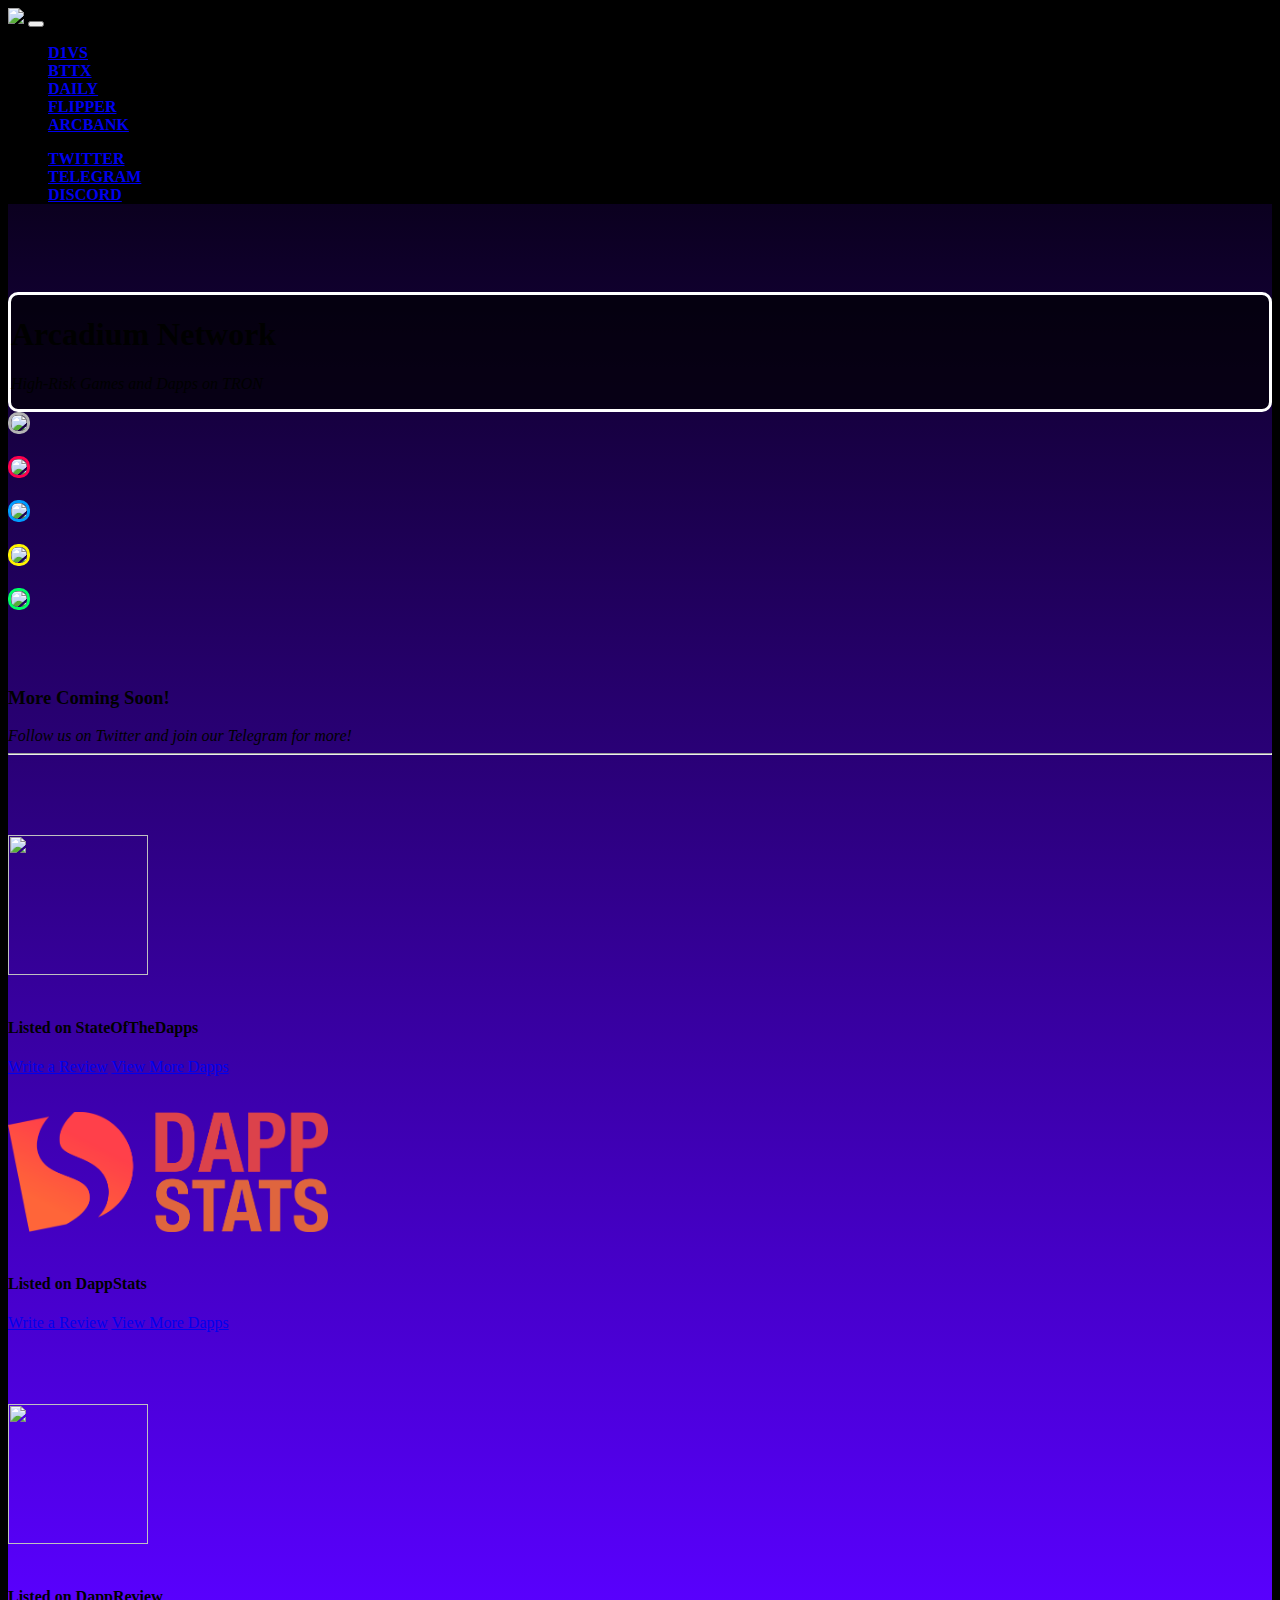
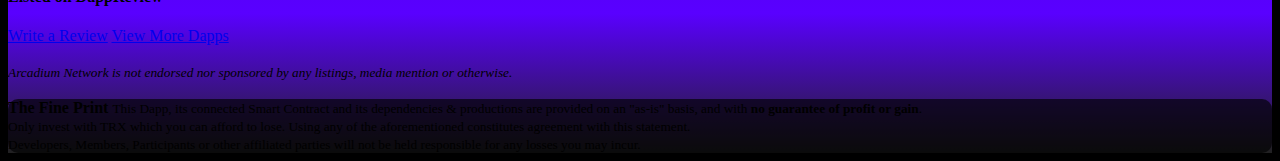
==== commit 2edc2e47: "Update" ====
--- a/index.html
+++ b/index.html
@@ -10,6 +10,7 @@
         <!-- Core CSS -->
         <link rel="stylesheet" href="assets/css/bootstrap.min.css">
         <link rel="stylesheet" href="assets/css/arcadium-fx.css">
+        <link rel="stylesheet" href="assets/css/arcadium-colours.css">
 
         <!-- FontAwesome -->
         <script src="https://kit.fontawesome.com/f352960784.js" crossorigin="anonymous"></script>
@@ -29,17 +30,46 @@
                             <b><i class="fas fa-chart-line text-danger"></i> D1VS</b>
                         </a>
                     </li>
+                    
+                    <li class="nav-item">
+                        <a class="nav-link text-white" href="bttx.html">
+                            <b><i class="fas fa-dice-d6 text-warning"></i> BTTX</b>
+                        </a>
+                    </li>
+                    
                     <li class="nav-item">
                         <a class="nav-link text-white" href="daily.html">
                             <b><i class="fas fa-tint text-primary"></i> DAILY</b>
+                        </a>
+                    </li>
+                    
+                    <li class="nav-item">
+                        <a class="nav-link text-white" href="flipper.html">
+                            <b><i class="fas fa-coins" style="color: #ffff00;"></i> FLIPPER</b>
+                        </a>
+                    </li>
+                    
+                    <li class="nav-item">
+                        <a class="nav-link text-white" href="arcbank.html">
+                            <b><i class="fas fa-dollar-sign" style="color: #00ff0a;"></i> ARCBANK</b>
                         </a>
                     </li>
                 </ul>
               
                 <ul class="navbar-nav ml-auto">
                     <li class="nav-item">
+                        <a class="nav-link text-white" href="https://twitter.com/ArcadiumTRX" target="_blank">
+                            <b><i class="fab fa-twitter text-primary"></i> TWITTER</b>
+                        </a>
+                    </li>
+                    <li class="nav-item">
+                        <a class="nav-link text-white" href="https://t.me/ArcadiumNetwork" target="_blank">
+                            <b><i class="fab fa-telegram text-primary"></i> TELEGRAM</b>
+                        </a>
+                    </li>
+                    <li class="nav-item">
                         <a class="nav-link text-white" href="https://discord.gg/ztNcbm3" target="_blank">
-                            <b><i class="fab fa-discord text-info"></i> DISCORD</b>
+                            <b><i class="fab fa-discord text-primary"></i> DISCORD</b>
                         </a>
                     </li>
                 </ul>
@@ -53,33 +83,43 @@
             <br />
             <div class="row">
                 <div class="container">
-                    <div class="row jumbotron glassPanel roundedCorners">
+                    <div class="row jumbotron glassPanel whiteBorder roundedCorners">
                         <div class="col text-center">
                             <h1 class="text-white">Arcadium Network</h1>
-                            <p class="text-muted"><i>Fun High-Risk Games on TRON</i></p>
+                            <p class="text-muted"><i>High-Risk Games and Dapps on TRON</i></p>
                         </div>
                     </div>
                 </div>
             </div>
             
             <div class="row">
-                <div class="col-md-6 text-center">
-                    <a href="divs.html">
-                        <img src="assets/img/internal/D1VS.png" class="roundedCorners" width="100%" /><br />
-                    </a>
-                    <br />
-                    <a href="divs.html" class="btn btn-block btn-lg btn-primary roundedCorners">Play Now</a><br />
+                <div class="col-md-4 text-center">
+                    <a href="divs.html"><img src="assets/img/internal/D1VS.png" class="silverBorder roundedCorners" width="100%" /></a><br /><br />
                 </div>
                         
-                <div class="col-md-6 text-center">
-                    <a href="daily.html">
-                        <img src="assets/img/internal/DAILY.png" class="roundedCorners" width="100%" /><br />
-                    </a>
-                    <br />
-                    <a href="daily.html" class="btn btn-block btn-lg btn-primary roundedCorners">Play Now</a>
+                <div class="col-md-4 text-center">
+                    <a href="bttx.html"><img src="assets/img/internal/BTTX.png" class="redBorder roundedCorners" width="100%" /></a><br /><br />
+                </div>
+                
+                <div class="col-md-4 text-center">
+                    <a href="daily.html"><img src="assets/img/internal/DAILY.png" class="blueBorder roundedCorners" width="100%" /></a><br /><br />
+                    
+                </div>
+                
+                <div class="col-md-4 text-center">
+                    <a href="flipper.html"><img src="assets/img/internal/FLIPPER.png" class="yellowBorder roundedCorners" width="100%" /></a><br /><br />
+                </div>
+                
+                <div class="col-md-4 text-center">
+                    <a href="arcbank.html"><img src="assets/img/internal/ARCBANK.png" class="greenBorder roundedCorners" width="100%" /></a><br /><br />
+                </div>
+                <div class="col-md-4 text-center">
+                    <br /><br />
+                    <h3 class="text-white">More Coming Soon!</h3>
+                    <i class="text-white">Follow us on Twitter and join our Telegram for more!</i>
                 </div>
             </div>
-            <br />
+            
             <hr />
             <br />
 
@@ -141,60 +181,9 @@
             </div>
         </footer>
 
-        <!-- Guide Modal -->
-        <div class="modal" id="guideModal">
-            <div class="modal-dialog">
-                <div class="modal-content bg-dark roundedCorners">
-
-                    <!-- Modal Header -->
-                    <div class="modal-header">
-                        <h4 class="modal-title text-white">How to Play</h4>
-                        <button type="button" class="close" data-dismiss="modal">&times;</button>
-                    </div>
-
-                    <!-- Modal body -->
-                    <div class="modal-body">
-                        <div class="container">
-                            <div class="row">
-                                <div class="col text-left">
-                                    <h3 class="text-white">1: <span class="text-success">Buy D1VS</span></h3>
-                                    <p class="text-white">
-                                        When you buy D1VS with TRX, a 10% fee is applied to your deposit. The same applies for every other player, on every deposit. This fee makes up part of the &quot;Dividends&quot; which are paid to those who already hold D1VS. As this goes, once you hold D1VS, you too will earn Dividends from other people depositing TRX!
-                                    </p>
-                                    <hr />
-                                    <h3 class="text-white">2: <span class="text-primary">Refer Others</span></h3>
-                                    <p class="text-white">
-                                        As soon as you have some D1VS, you can use your Referral Link to bring others into the game. When they use your link, you get a bonus to your Dividends! Just the same, they can also refer others with their link - so you should refer with your link fast, far and wide!
-                                    </p>
-                                    <hr />
-                                    <h3 class="text-white">3: <span class="text-warning">Compound D1VS</span></h3>
-                                    <p class="text-white">
-                                        Once you have a good bag of D1VS, you&apos;ll want to start Compounding your Dividends - that is, rolling them into more D1VS. This will have the effect of growing the size of your <i>&quot;portion of the pie&quot;</i>, thus earning more Dividends, faster!
-                                    </p>
-                                    <hr />
-                                    <h3 class="text-white">4: <span class="text-danger">Sell D1VS</span></h3>
-                                    <p class="text-white">
-                                        When it all falls apart on you - when you can&apos;t HODL your D1VS anymore, it&apos;s okay to <b>SELL</b> them! When you do, you will receive TRX to withdraw. The sale of D1VS is also subject to a 10% fee, which also makes up part of the &quot;Dividends&quot; paid to those who still hold D1VS!
-                                    </p>
-                                </div>
-                            </div>
-                        </div>
-                    </div>
-
-                    <!-- Modal footer -->
-                    <div class="modal-footer">
-                        <button type="button" class="btn btn-danger" data-dismiss="modal">Close</button>
-                    </div>
-
-                </div>
-            </div>
-        </div>
-        
         <!-- Bootstrap core JavaScript -->
         <script src="assets/js/jquery.min.js"></script>
         <script src="assets/js/popper.min.js"></script>
         <script src="assets/js/bootstrap.min.js"></script>
-        
-        <script src="assets/js/clipboard.min.js"></script>
     </body>
 </html>
--- a/assets/css/arcadium-colours.css
+++ b/assets/css/arcadium-colours.css
@@ -0,0 +1,43 @@
+.arcRed {
+    background-color: #ff004e;
+}
+
+.arcSilver {
+    background-color: #b4b4b4;
+}
+
+.arcBlue {
+    background-color: #009dff;
+}
+
+.arcGreen {
+    background-color: #00ff62;
+}
+
+.arcYellow {
+    background-color: #fff500;
+}
+
+.redBorder {
+    border: solid #ff004e;
+}
+
+.silverBorder {
+    border: solid #b4b4b4;
+}
+
+.blueBorder {
+    border: solid #009dff;
+}
+
+.greenBorder {
+    border: solid #00ff62;
+}
+
+.yellowBorder {
+    border: solid #fff500;
+}
+
+.whiteBorder {
+    border: solid #ffffff;
+}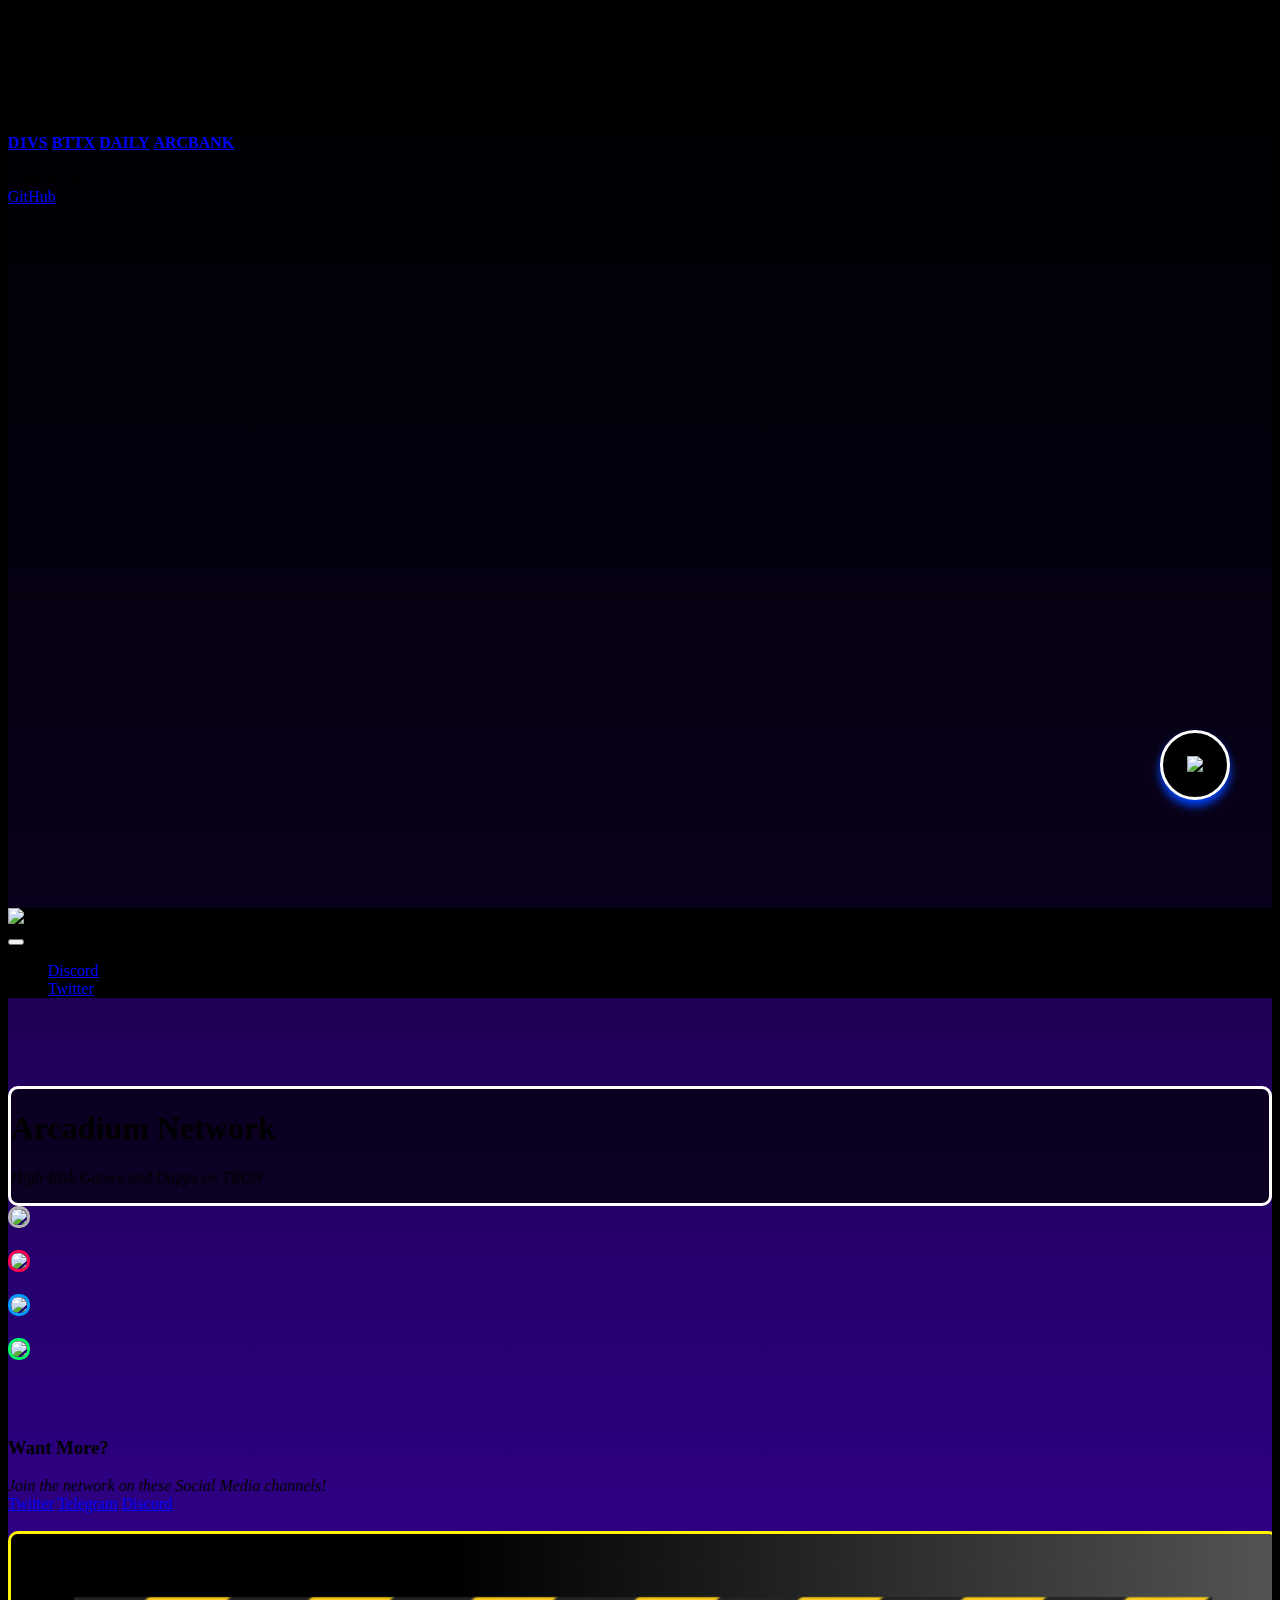
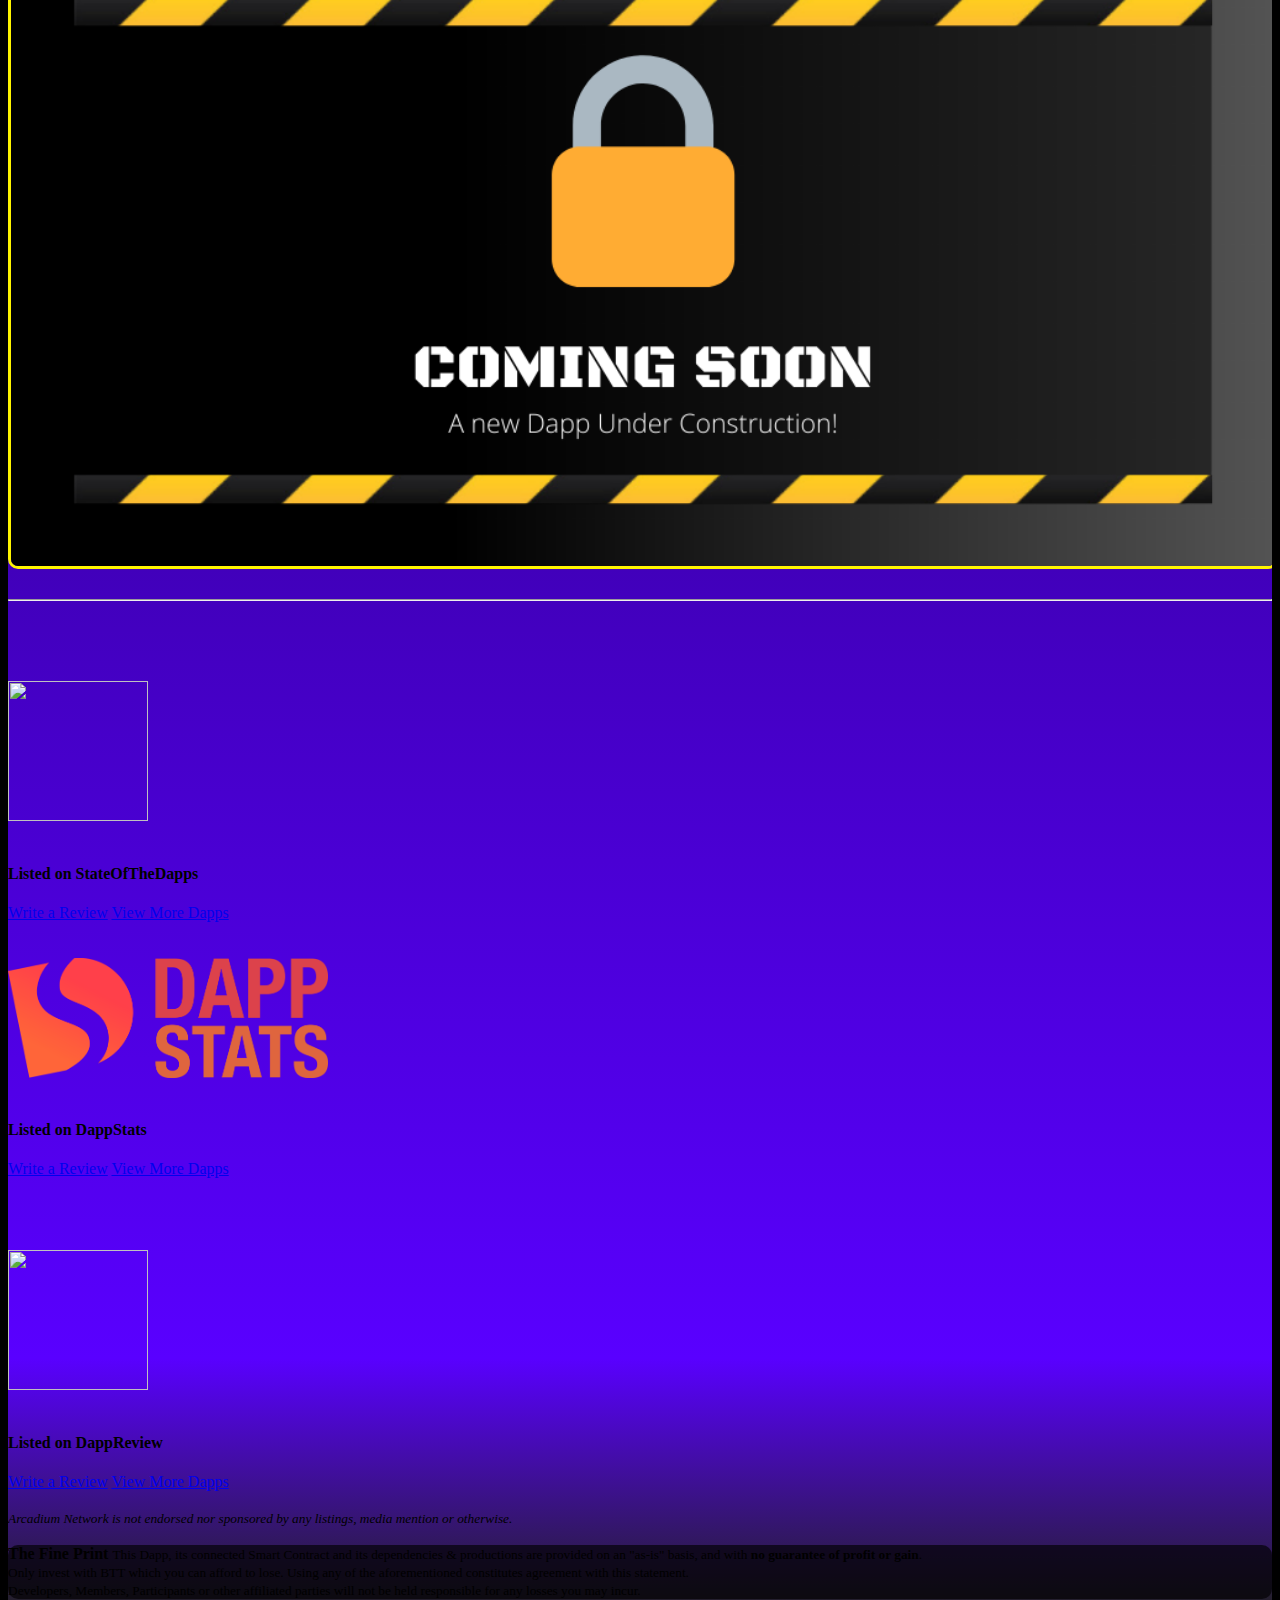
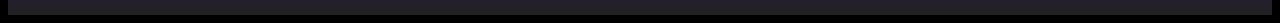
==== commit 77ad4dac: "Merge pull request #1 from Arcadium-Network/master" ====
--- a/index.html
+++ b/index.html
@@ -10,180 +10,191 @@
         <!-- Core CSS -->
         <link rel="stylesheet" href="assets/css/bootstrap.min.css">
         <link rel="stylesheet" href="assets/css/arcadium-fx.css">
-        <link rel="stylesheet" href="assets/css/arcadium-colours.css">
+        <link rel="stylesheet" href="assets/css/animate.css">
 
         <!-- FontAwesome -->
         <script src="https://kit.fontawesome.com/f352960784.js" crossorigin="anonymous"></script>
     </head>
 
-    <body class="wallpaper">
-        <nav class="navbar navbar-expand-lg navbar-dark fixed-top" style="background-color: #000;">
-            <a class="navbar-brand" href="index.html"><img src="assets/img/logo.png" width="40px" /></a>
-            <button class="navbar-toggler" type="button" data-toggle="collapse" data-target="#navbarColor02" aria-controls="navbarColor02" aria-expanded="false" aria-label="Toggle navigation">
-                <span class="navbar-toggler-icon"></span>
-            </button>
-
-            <div class="collapse navbar-collapse" id="navbarColor02">
-                <ul class="navbar-nav mr-auto">
-                    <li class="nav-item">
-                        <a class="nav-link text-white" href="divs.html">
-                            <b><i class="fas fa-chart-line text-danger"></i> D1VS</b>
-                        </a>
-                    </li>
+    <body class="is-preload wallpaper">
+        <div class="d-flex" id="wrapper">
+            <!-- Sidebar -->
+            <div class="glassPanel border-light" id="sidebar-wrapper">
+                <br />
+                <br />
+                <br />
+                <br />
+                <br />
+                <br />
+                <b class="text-white"> // DAPPS</b>
+                <div class="list-group list-group-flush">
+                    <a class="list-group-item list-group-item-action glassButton text-white" href="divs.html"><b><i class="fas fa-chart-line text-danger"></i> D1VS</b></a>
+                    <a class="list-group-item list-group-item-action glassButton text-white" href="bttx.html"><b><i class="fas fa-dice-d6 text-warning"></i> BTTX</b></a>
+                    <a class="list-group-item list-group-item-action glassButton text-white" href="daily.html"><b><i class="fas fa-tint text-primary"></i> DAILY</b></a>
+                    <a class="list-group-item list-group-item-action glassButton text-white" href="arcbank.html"><b><i class="fas fa-dollar-sign" style="color: #00ff0a;"></i> ARCBANK</b></a>
+                </div>
+                <br />
+                <b class="text-white"> // RESOURCES</b>
+                <div class="list-group list-group-flush">
+                    <a href="https://github.com/Arcadium-Network" target="_blank" class="list-group-item list-group-item-action glassButton text-white"><i class="fab fa-github text-info"></i>  GitHub</a>
+                </div>
+                <br />
+            </div>
+            <!-- /#sidebar-wrapper -->
+
+            <!-- Page Content -->
+            <div id="page-content-wrapper">
+                <!-- NAVBAR -->
+                <nav class="navbar navbar-expand-lg navbar-dark border-light fixed-top" style="background-color: #000;">
+                    <div class="navbar-brand text-white"><a href="index.html"><img src="assets/img/logo.png" width="40px" /></a></div>
+                    <button class="navbar-toggler" type="button" data-toggle="collapse" data-target="#navbarSupportedContent" aria-controls="navbarSupportedContent" aria-expanded="false" aria-label="Toggle navigation">
+                        <span class="navbar-toggler-icon"></span>
+                    </button>
+
+                    <div class="collapse navbar-collapse" id="navbarSupportedContent">
+                        <ul class="navbar-nav ml-auto">
+                            <li class="nav-item"><a class="nav-link" href="https://discord.gg/ztNcbm3" target="_blank"><i class="fab fa-discord text-primary"></i> Discord</a></li>
+                            <li class="nav-item"><a class="nav-link" href="https://twitter.com/ArcadiumTRX" target="_blank"><i class="fab fa-twitter text-primary"></i> Twitter</a></li>
+                        </ul>
+                    </div>
+                </nav>
+                <br /><br /><br /><br />
+                
+                <!-- MAIN CONTAINER -->
+                <div class="container">
+                    <!-- Header Row -->
+                    <div class="row">
+                        <div class="container">
+                            <div class="row jumbotron glassPanel whiteBorder roundedCorners animated fadeInDown">
+                                <div class="col text-center">
+                                    <h1 class="text-white">Arcadium Network</h1>
+                                    <p class="text-muted"><i>High-Risk Games and Dapps on TRON</i></p>
+                                </div>
+                            </div>
+                        </div>
+                    </div>
+                    <!-- Dapps Row -->
+                    <div class="row">
+                        <div class="col-md-4 text-center animated fadeInDown delay-1s">
+                            <a href="divs.html"><img src="assets/img/internal/D1VS.png" class="silverBorder roundedCorners" width="100%" /></a><br /><br />
+                        </div>
+
+                        <div class="col-md-4 text-center animated fadeInDown delay-1s">
+                            <a href="bttx.html"><img src="assets/img/internal/BTTX.png" class="redBorder roundedCorners" width="100%" /></a><br /><br />
+                        </div>
+
+                        <div class="col-md-4 text-center animated fadeInDown delay-1s">
+                            <a href="daily.html"><img src="assets/img/internal/DAILY.png" class="blueBorder roundedCorners" width="100%" /></a><br /><br />
+
+                        </div>
+
+                        <div class="col-md-4 text-center animated fadeInDown delay-2s">
+                            <a href="arcbank.html"><img src="assets/img/internal/ARCBANK.png" class="greenBorder roundedCorners" width="100%" /></a><br /><br />
+                        </div>
+
+                        <div class="col-md-4 text-center animated fadeInDown delay-2s">
+                            <br /><br />
+                            <h3 class="text-white">Want More?</h3>
+                            <i class="text-white">Join the network on these Social Media channels!</i><br />
+                            <a class="btn btn-sm btn-primary roundedCorners text-white" href="https://twitter.com/ArcadiumTRX" target="_blank">Twitter</a> 
+                            <a class="btn btn-sm btn-success roundedCorners text-white" href="https://t.me/ArcadiumNetwork" target="_blank">Telegram</a> 
+                            <a class="btn btn-sm btn-warning roundedCorners text-white" href="https://discord.gg/ztNcbm3" target="_blank">Discord</a>
+                            <br />
+                            <br />
+                        </div>
+
+                        <div class="col-md-4 text-center animated fadeInDown delay-2s">
+                            <a href="#"><img src="assets/img/internal/COMINGSOON.png" class="yellowBorder roundedCorners" width="100%" /></a><br /><br />
+                        </div>
+                    </div>
+                    <hr />
+                    <br />
+                    <!-- Review Page Row -->
+                    <div class="row">
+                        <div class="col-md-4 text-center">
+                            <br />
+                            <br />
+                            <br />
+                            <img src="assets/img/external/stateofthedapps.png" width="140px" height="140px" /><br />
+                            <br />
+                            <h4 class="text-white">Listed on StateOfTheDapps</h4>
+                            <a class="btn btn-sm btn-primary roundedCorners" href="https://www.stateofthedapps.com/dapps/arcadium-d1vs" target="_blank">Write a Review</a>
+                            <a class="btn btn-sm btn-secondary roundedCorners" href="https://www.stateofthedapps.com/" target="_blank">View More Dapps</a><br />
+                            <br />
+                        </div>
+                
+                        <div class="col-md-4 text-center">
+                            <br />
+                            <img src="assets/img/external/dappstats.png" width="auto" height="120px" /><br />
+                            <br />
+                            <h4 class="text-white">Listed on DappStats</h4>
+                            <a class="btn btn-sm btn-primary roundedCorners" href="https://www.dappstats.com/dapp/arcadium-d1vs" target="_blank">Write a Review</a>
+                            <a class="btn btn-sm btn-secondary roundedCorners" href="https://www.dappstats.com/" target="_blank">View More Dapps</a><br />
+                            <br />
+                        </div>
+                
+                        <div class="col-md-4 text-center">
+                            <br />
+                            <br />
+                            <br />
+                            <img src="assets/img/external/dappreview.jpg" width="140px" height="140px" /><br />
+                            <br />
+                            <h4 class="text-white">Listed on DappReview</h4>
+                            <a class="btn btn-sm btn-primary roundedCorners" href="https://dapp.review/dapp/13081" target="_blank">Write a Review</a>
+                            <a class="btn btn-sm btn-secondary roundedCorners" href="https://dapp.review/" target="_blank">View More Dapps</a>
+                        </div>
+                    </div>
+                    <br />
                     
-                    <li class="nav-item">
-                        <a class="nav-link text-white" href="bttx.html">
-                            <b><i class="fas fa-dice-d6 text-warning"></i> BTTX</b>
-                        </a>
-                    </li>
+                    <div class="row">
+                        <div class="col text-center">
+                            <small class="text-white">
+                                <i>Arcadium Network is not endorsed nor sponsored by any listings, media mention or otherwise.</i>
+                            </small>
+                        </div>
+                    </div>
+                    <br />
+                </div>
+                
+                <button class="floatingButton" id="menu-toggle"><img src="assets/img/logo.png" width="50px" /></button>
+                
+                <footer class="py-5 px-5 glassPanel roundedCorners text-white">
+                    <div class="row">
+                        <div class="col text-center">
                     
-                    <li class="nav-item">
-                        <a class="nav-link text-white" href="daily.html">
-                            <b><i class="fas fa-tint text-primary"></i> DAILY</b>
-                        </a>
-                    </li>
-                    
-                    <li class="nav-item">
-                        <a class="nav-link text-white" href="flipper.html">
-                            <b><i class="fas fa-coins" style="color: #ffff00;"></i> FLIPPER</b>
-                        </a>
-                    </li>
-                    
-                    <li class="nav-item">
-                        <a class="nav-link text-white" href="arcbank.html">
-                            <b><i class="fas fa-dollar-sign" style="color: #00ff0a;"></i> ARCBANK</b>
-                        </a>
-                    </li>
-                </ul>
-              
-                <ul class="navbar-nav ml-auto">
-                    <li class="nav-item">
-                        <a class="nav-link text-white" href="https://twitter.com/ArcadiumTRX" target="_blank">
-                            <b><i class="fab fa-twitter text-primary"></i> TWITTER</b>
-                        </a>
-                    </li>
-                    <li class="nav-item">
-                        <a class="nav-link text-white" href="https://t.me/ArcadiumNetwork" target="_blank">
-                            <b><i class="fab fa-telegram text-primary"></i> TELEGRAM</b>
-                        </a>
-                    </li>
-                    <li class="nav-item">
-                        <a class="nav-link text-white" href="https://discord.gg/ztNcbm3" target="_blank">
-                            <b><i class="fab fa-discord text-primary"></i> DISCORD</b>
-                        </a>
-                    </li>
-                </ul>
+                            <b>The Fine Print</b>
+                            <small class="d-block mb-3 text-muted">
+                                This Dapp, its connected Smart Contract and its dependencies &amp; productions are provided on an &quot;as-is&quot; basis, and with <b class="text-danger">no guarantee of profit or gain</b>.<br />
+                                Only invest with BTT which you can afford to lose. Using any of the aforementioned constitutes agreement with this statement.<br />
+                                Developers, Members, Participants or other affiliated parties will not be held responsible for any losses you may incur.
+                            </small>
+                        </div>
+                    </div>
+                </footer>
             </div>
+            <!-- /#page-content-wrapper -->
+
+        </div>
+        
+        <!-- Bottom Nav -->
+        <nav class="navbar fixed-bottom navbar-expand-sm navbar-dark" style="background-color: rgba(0,0,0,1);">
+            <ul class="navbar-nav mr-auto ml-auto">
+                <script src="https://widgets.coingecko.com/coingecko-coin-price-marquee-widget.js"></script>
+                <coingecko-coin-price-marquee-widget  coin-ids="tron,bittorrent-2,just-stablecoin" currency="usd" background-color="#000000" locale="en" font-color="#ffffff"></coingecko-coin-price-marquee-widget>
+            </ul>
         </nav>
         
-        <div id="content" class="container">
-            <br />
-            <br />
-            <br />
-            <br />
-            <div class="row">
-                <div class="container">
-                    <div class="row jumbotron glassPanel whiteBorder roundedCorners">
-                        <div class="col text-center">
-                            <h1 class="text-white">Arcadium Network</h1>
-                            <p class="text-muted"><i>High-Risk Games and Dapps on TRON</i></p>
-                        </div>
-                    </div>
-                </div>
-            </div>
-            
-            <div class="row">
-                <div class="col-md-4 text-center">
-                    <a href="divs.html"><img src="assets/img/internal/D1VS.png" class="silverBorder roundedCorners" width="100%" /></a><br /><br />
-                </div>
-                        
-                <div class="col-md-4 text-center">
-                    <a href="bttx.html"><img src="assets/img/internal/BTTX.png" class="redBorder roundedCorners" width="100%" /></a><br /><br />
-                </div>
-                
-                <div class="col-md-4 text-center">
-                    <a href="daily.html"><img src="assets/img/internal/DAILY.png" class="blueBorder roundedCorners" width="100%" /></a><br /><br />
-                    
-                </div>
-                
-                <div class="col-md-4 text-center">
-                    <a href="flipper.html"><img src="assets/img/internal/FLIPPER.png" class="yellowBorder roundedCorners" width="100%" /></a><br /><br />
-                </div>
-                
-                <div class="col-md-4 text-center">
-                    <a href="arcbank.html"><img src="assets/img/internal/ARCBANK.png" class="greenBorder roundedCorners" width="100%" /></a><br /><br />
-                </div>
-                <div class="col-md-4 text-center">
-                    <br /><br />
-                    <h3 class="text-white">More Coming Soon!</h3>
-                    <i class="text-white">Follow us on Twitter and join our Telegram for more!</i>
-                </div>
-            </div>
-            
-            <hr />
-            <br />
-
-            <div class="row">
-                <div class="col-md-4 text-center">
-                    <br />
-                    <br />
-                    <br />
-                    <img src="assets/img/external/stateofthedapps.png" width="140px" height="140px" /><br />
-                    <br />
-                    <h4 class="text-white">Listed on StateOfTheDapps</h4>
-                    <a class="btn btn-sm btn-primary roundedCorners" href="https://www.stateofthedapps.com/dapps/arcadium-d1vs" target="_blank">Write a Review</a>
-                    <a class="btn btn-sm btn-secondary roundedCorners" href="https://www.stateofthedapps.com/" target="_blank">View More Dapps</a><br />
-                    <br />
-                </div>
-                
-                <div class="col-md-4 text-center">
-                    <br />
-                    <img src="assets/img/external/dappstats.png" width="auto" height="120px" /><br />
-                    <br />
-                    <h4 class="text-white">Listed on DappStats</h4>
-                    <a class="btn btn-sm btn-primary roundedCorners" href="https://www.dappstats.com/dapp/arcadium-d1vs" target="_blank">Write a Review</a>
-                    <a class="btn btn-sm btn-secondary roundedCorners" href="https://www.dappstats.com/" target="_blank">View More Dapps</a><br />
-                    <br />
-                </div>
-                
-                <div class="col-md-4 text-center">
-                    <br />
-                    <br />
-                    <br />
-                    <img src="assets/img/external/dappreview.jpg" width="140px" height="140px" /><br />
-                    <br />
-                    <h4 class="text-white">Listed on DappReview</h4>
-                    <a class="btn btn-sm btn-primary roundedCorners" href="https://dapp.review/dapp/13081" target="_blank">Write a Review</a>
-                    <a class="btn btn-sm btn-secondary roundedCorners" href="https://dapp.review/" target="_blank">View More Dapps</a>
-                </div>
-            </div>
-            <br />
-            <div class="row">
-                <div class="col text-center">
-                    <small class="text-white">
-                        <i>Arcadium Network is not endorsed nor sponsored by any listings, media mention or otherwise.</i>
-                    </small>
-                </div>
-            </div>
-            <br />
-        </div>
-        
-        <footer class="py-5 px-5 glassPanel roundedCorners text-white">
-            <div class="row">
-                <div class="col text-center">
-                    <b>The Fine Print</b>
-                    <small class="d-block mb-3 text-muted">
-                        This Dapp, its connected Smart Contract and its dependencies &amp; productions are provided on an &quot;as-is&quot; basis, and with <b class="text-danger">no guarantee of profit or gain</b>.<br />
-                        Only invest with TRX which you can afford to lose. Using any of the aforementioned constitutes agreement with this statement.<br />
-                        Developers, Members, Participants or other affiliated parties will not be held responsible for any losses you may incur.
-                    </small>
-                </div>
-            </div>
-        </footer>
-
         <!-- Bootstrap core JavaScript -->
         <script src="assets/js/jquery.min.js"></script>
         <script src="assets/js/popper.min.js"></script>
         <script src="assets/js/bootstrap.min.js"></script>
+
+        <!-- Menu Toggle Script -->
+        <script>
+            $("#menu-toggle").click(function(e) {
+                e.preventDefault();
+                $("#wrapper").toggleClass("toggled");
+            });
+        </script>
     </body>
 </html>
--- a/assets/css/arcadium-fx.css
+++ b/assets/css/arcadium-fx.css
@@ -11,6 +11,31 @@
 .wallpaper {
     background: rgb(33,33,33);
     background: linear-gradient(0deg, rgba(33,33,33,1) 0%, rgba(89,0,255,1) 8%, rgba(0,0,0,1) 100%);
+}
+
+.wallpaperGreen {
+    background: rgb(33,33,33);
+    background: linear-gradient(0deg, rgba(33,33,33,1) 0%, rgba(0,180,10,1) 8%, rgba(0,16,27,1) 100%);
+}
+
+.wallpaperYellow {
+    background: rgb(33,33,33);
+    background: linear-gradient(0deg, rgba(33,33,33,1) 0%, rgba(180,161,0,1) 8%, rgba(0,16,27,1) 100%);
+}
+
+.wallpaperRed {
+    background: rgb(33,33,33);
+    background: linear-gradient(0deg, rgba(33,33,33,1) 0%, rgba(180,0,0,1) 8%, rgba(0,16,27,1) 100%);
+}
+
+.wallpaperDark {
+    background: rgb(33,33,33);
+    background: linear-gradient(0deg, rgba(33,33,33,1) 0%, rgba(91,91,91,1) 8%, rgba(0,16,27,1) 100%);
+}
+
+.wallpaperOcean {
+    background: rgb(2,0,36);
+    background: linear-gradient(0deg, rgba(2,0,36,1) 0%, rgba(9,9,121,1) 0%, rgba(6,185,235,1) 92%, rgba(0,212,255,1) 100%);
 }
 
 /* Sidebar */
@@ -46,7 +71,7 @@
     background-color: #000;
     border: 3px solid #fff;
     border-radius: 50%;
-    box-shadow: 0 6px 10px 0 #ff0000;
+    box-shadow: 0 6px 10px 0 #0045ff;
     transition: all 0.1s ease-in-out;
     text-align: center;
  
@@ -228,4 +253,48 @@
     
     -webkit-transition: all 0.3s 1s ease-out;  /* Android 2.1+, Chrome 1-25, iOS 3.2-6.1, Safari 3.2-6  */
     transition: all 0.3s 1s ease-out;  /* Chrome 26, Firefox 16+, iOS 7+, IE 10+, Opera, Safari 6.1+  */
+}
+
+.arcRed {
+    background-color: #ff004e;
+}
+
+.arcSilver {
+    background-color: #b4b4b4;
+}
+
+.arcBlue {
+    background-color: #009dff;
+}
+
+.arcGreen {
+    background-color: #00ff62;
+}
+
+.arcYellow {
+    background-color: #fff500;
+}
+
+.redBorder {
+    border: solid #ff004e;
+}
+
+.silverBorder {
+    border: solid #b4b4b4;
+}
+
+.blueBorder {
+    border: solid #009dff;
+}
+
+.greenBorder {
+    border: solid #00ff62;
+}
+
+.yellowBorder {
+    border: solid #fff500;
+}
+
+.whiteBorder {
+    border: solid #ffffff;
 }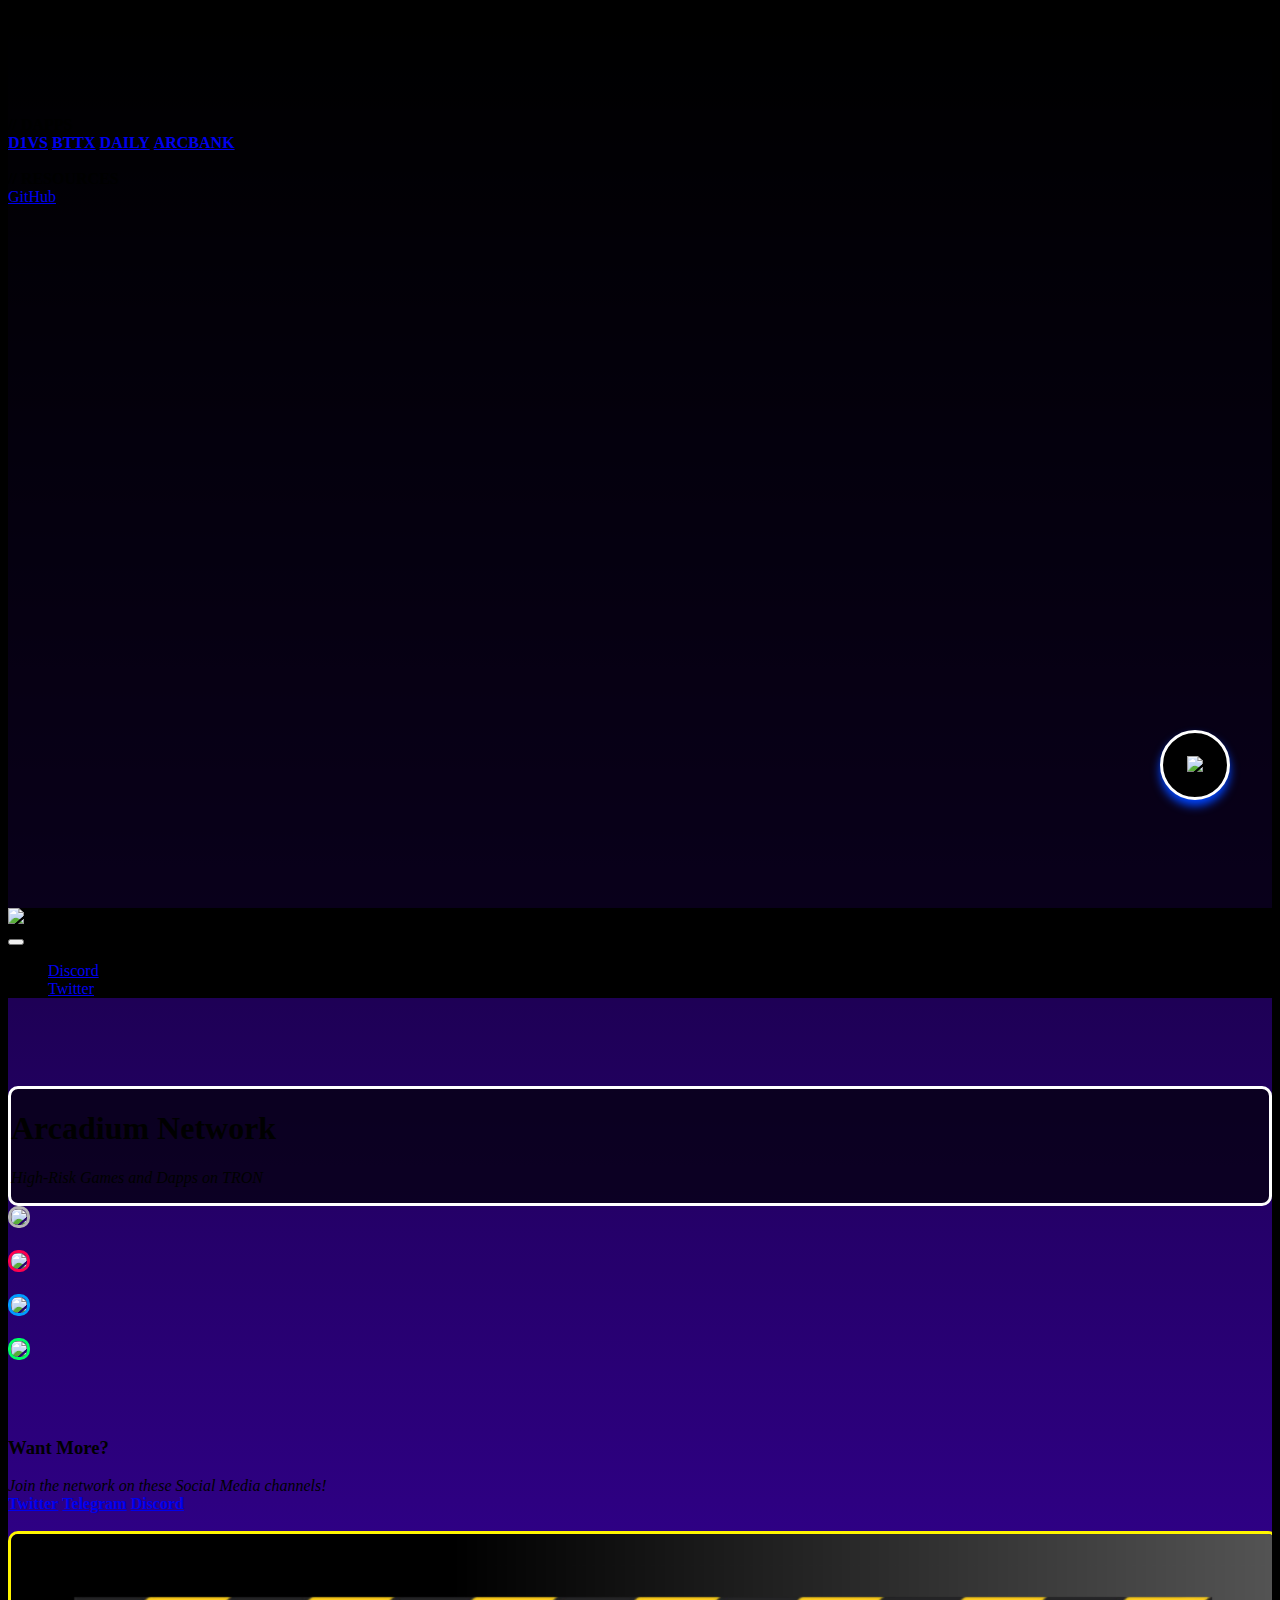
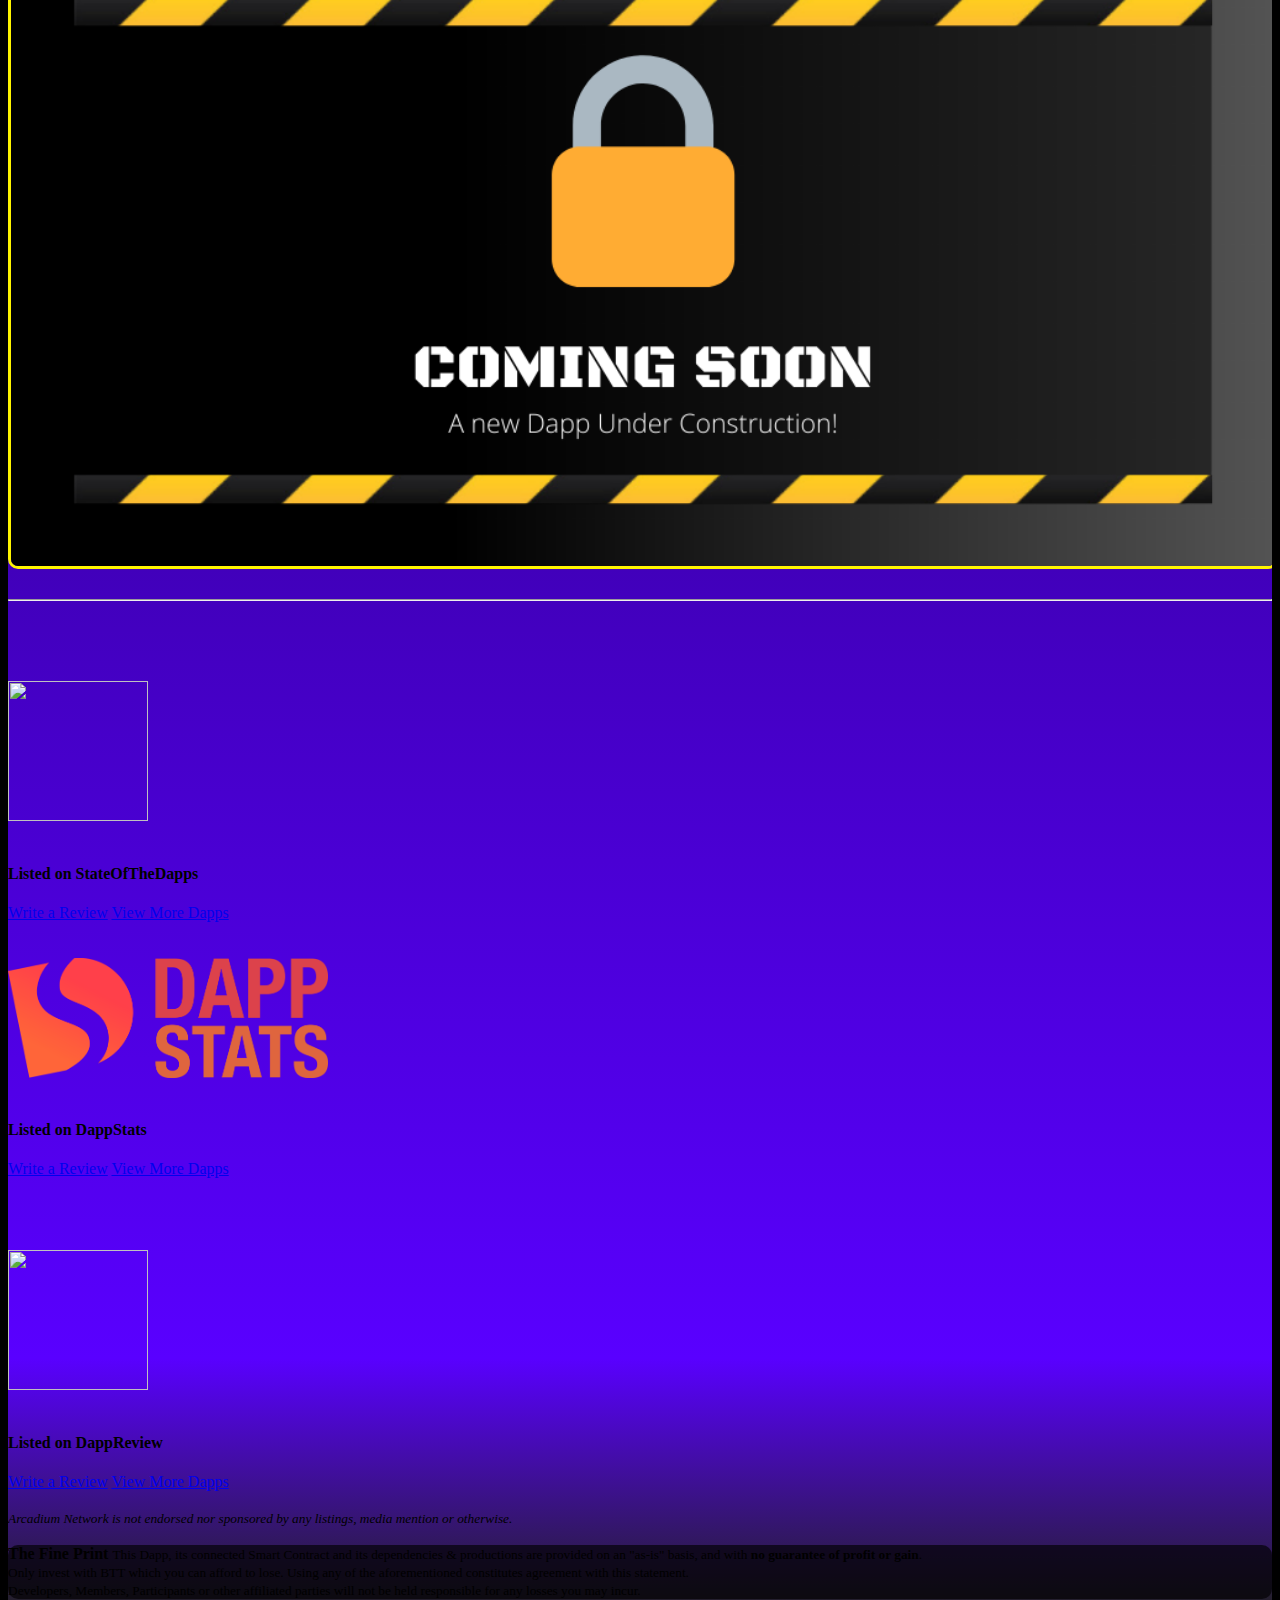
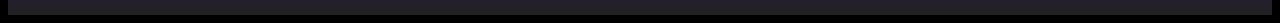
==== commit 8e58afd3: "Styling" ====
--- a/index.html
+++ b/index.html
@@ -96,9 +96,9 @@
                             <br /><br />
                             <h3 class="text-white">Want More?</h3>
                             <i class="text-white">Join the network on these Social Media channels!</i><br />
-                            <a class="btn btn-sm btn-primary roundedCorners text-white" href="https://twitter.com/ArcadiumTRX" target="_blank">Twitter</a> 
-                            <a class="btn btn-sm btn-success roundedCorners text-white" href="https://t.me/ArcadiumNetwork" target="_blank">Telegram</a> 
-                            <a class="btn btn-sm btn-warning roundedCorners text-white" href="https://discord.gg/ztNcbm3" target="_blank">Discord</a>
+                            <a class="btn btn-sm btn-primary roundedCorners text-white" href="https://twitter.com/ArcadiumTRX" target="_blank"><i class="fab fa-twitter"></i><b> Twitter</b></a> 
+                            <a class="btn btn-sm btn-success roundedCorners text-white" href="https://t.me/ArcadiumNetwork" target="_blank"><i class="fab fa-telegram-plane"></i><b> Telegram</b></a> 
+                            <a class="btn btn-sm btn-warning roundedCorners text-white" href="https://discord.gg/ztNcbm3" target="_blank"><i class="fab fa-discord"></i><b> Discord</b></a>
                             <br />
                             <br />
                         </div>
@@ -156,7 +156,7 @@
                     <br />
                 </div>
                 
-                <button class="floatingButton" id="menu-toggle"><img src="assets/img/logo.png" width="50px" /></button>
+                <button class="floatingButton" id="menu-toggle" style="z-index: 1"><img src="assets/img/logo.png" width="50px" /></button>
                 
                 <footer class="py-5 px-5 glassPanel roundedCorners text-white">
                     <div class="row">
